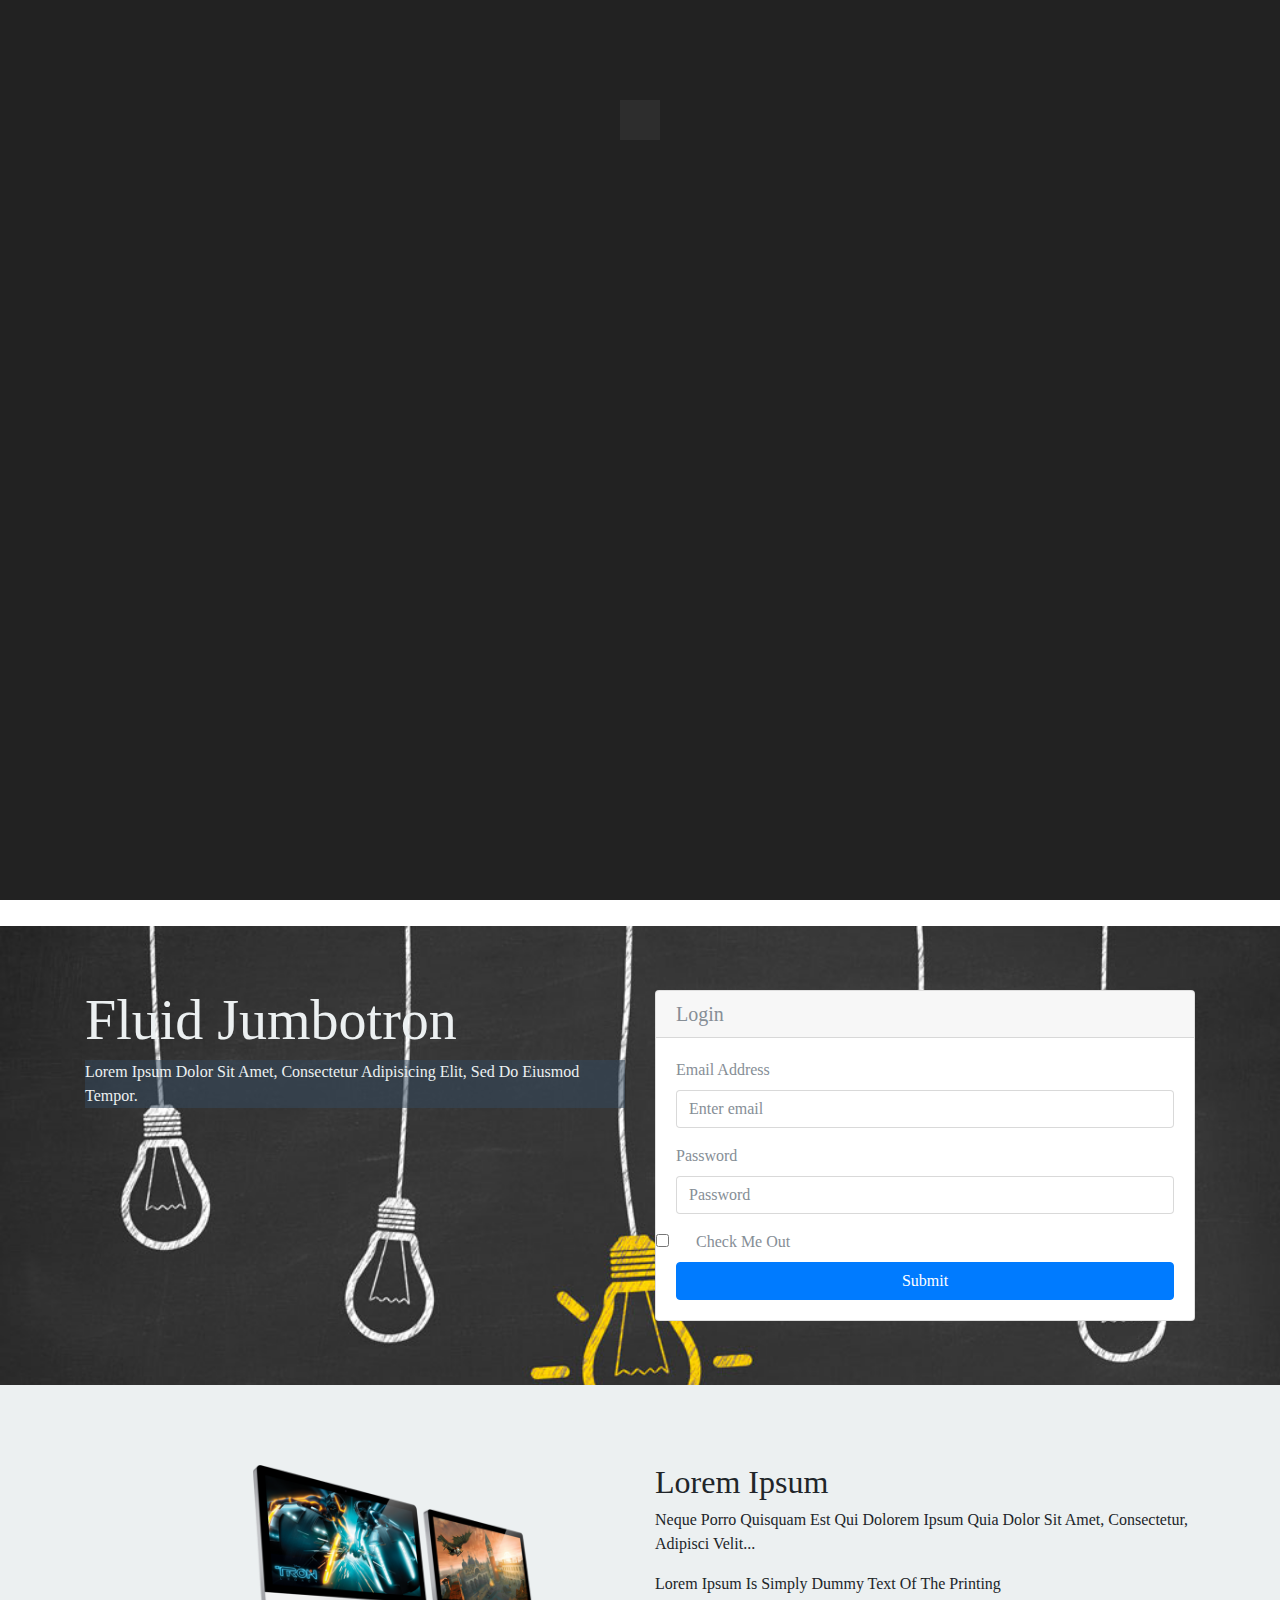
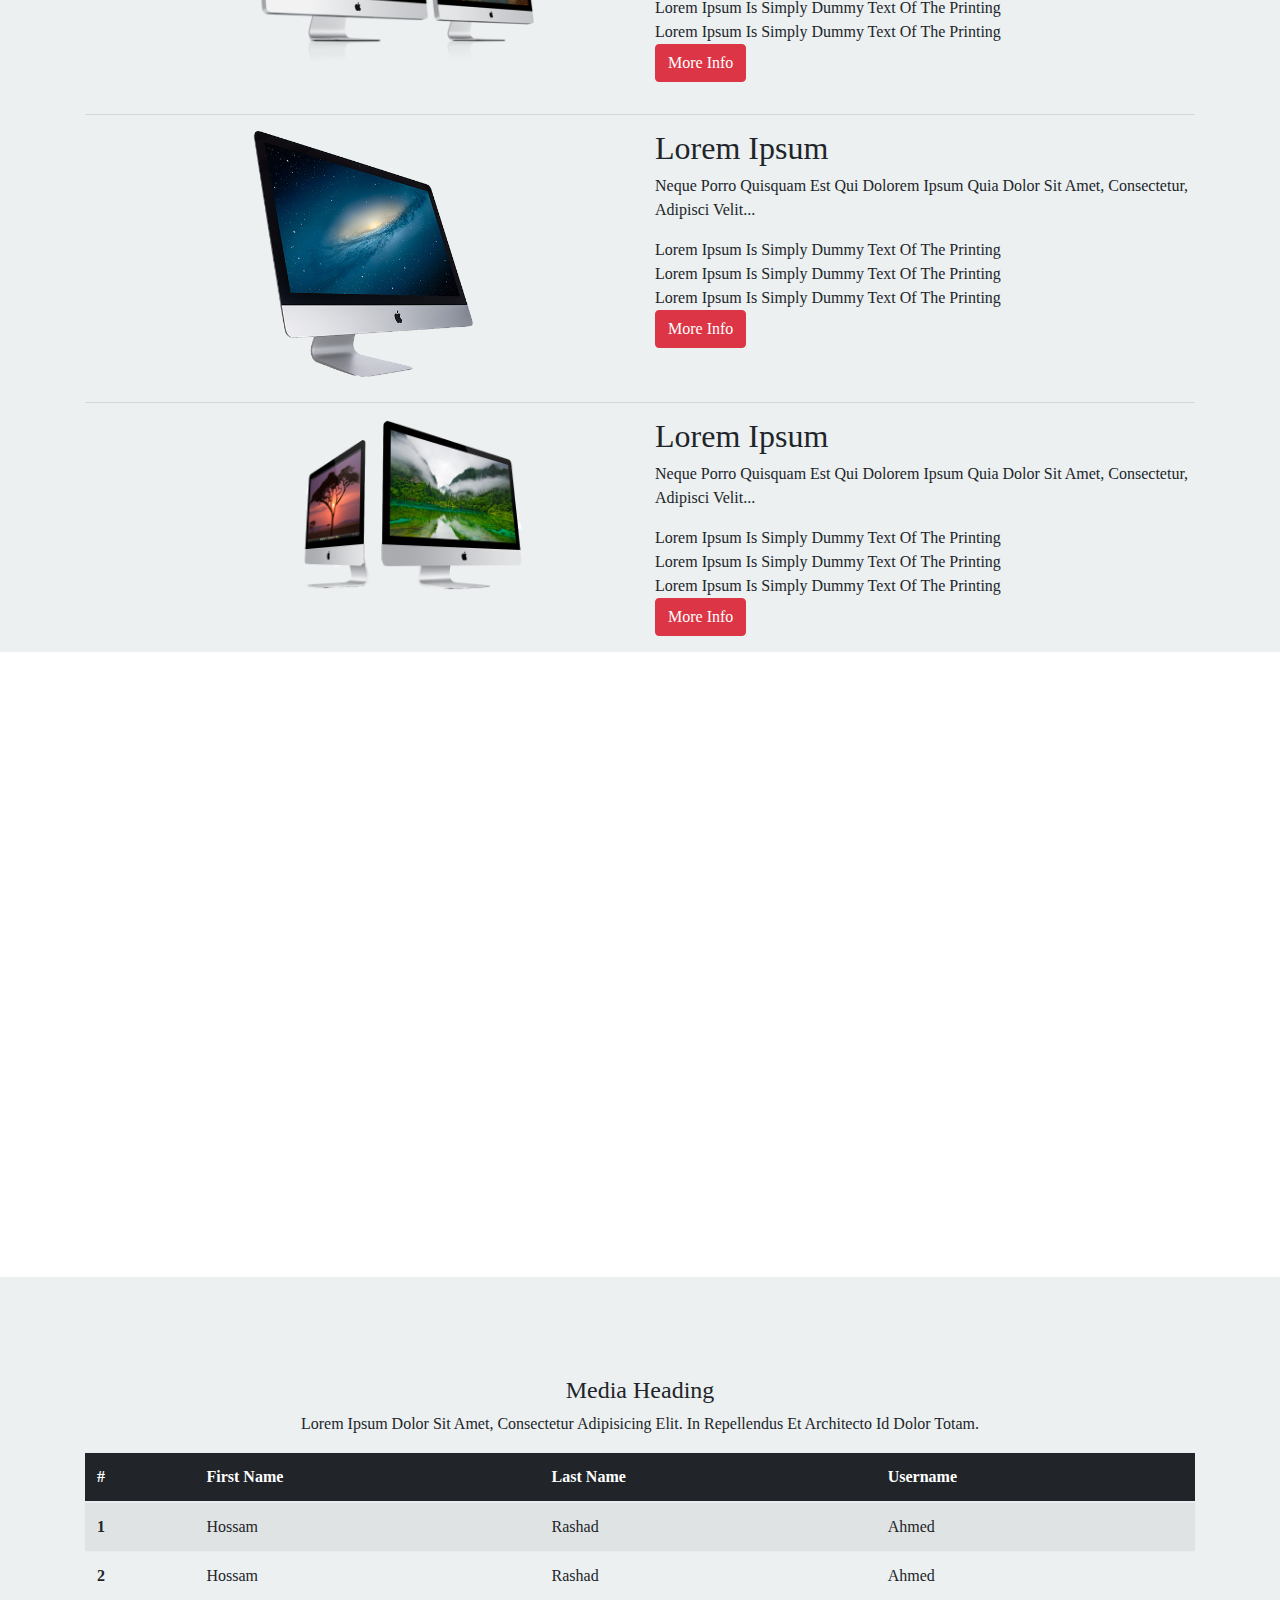
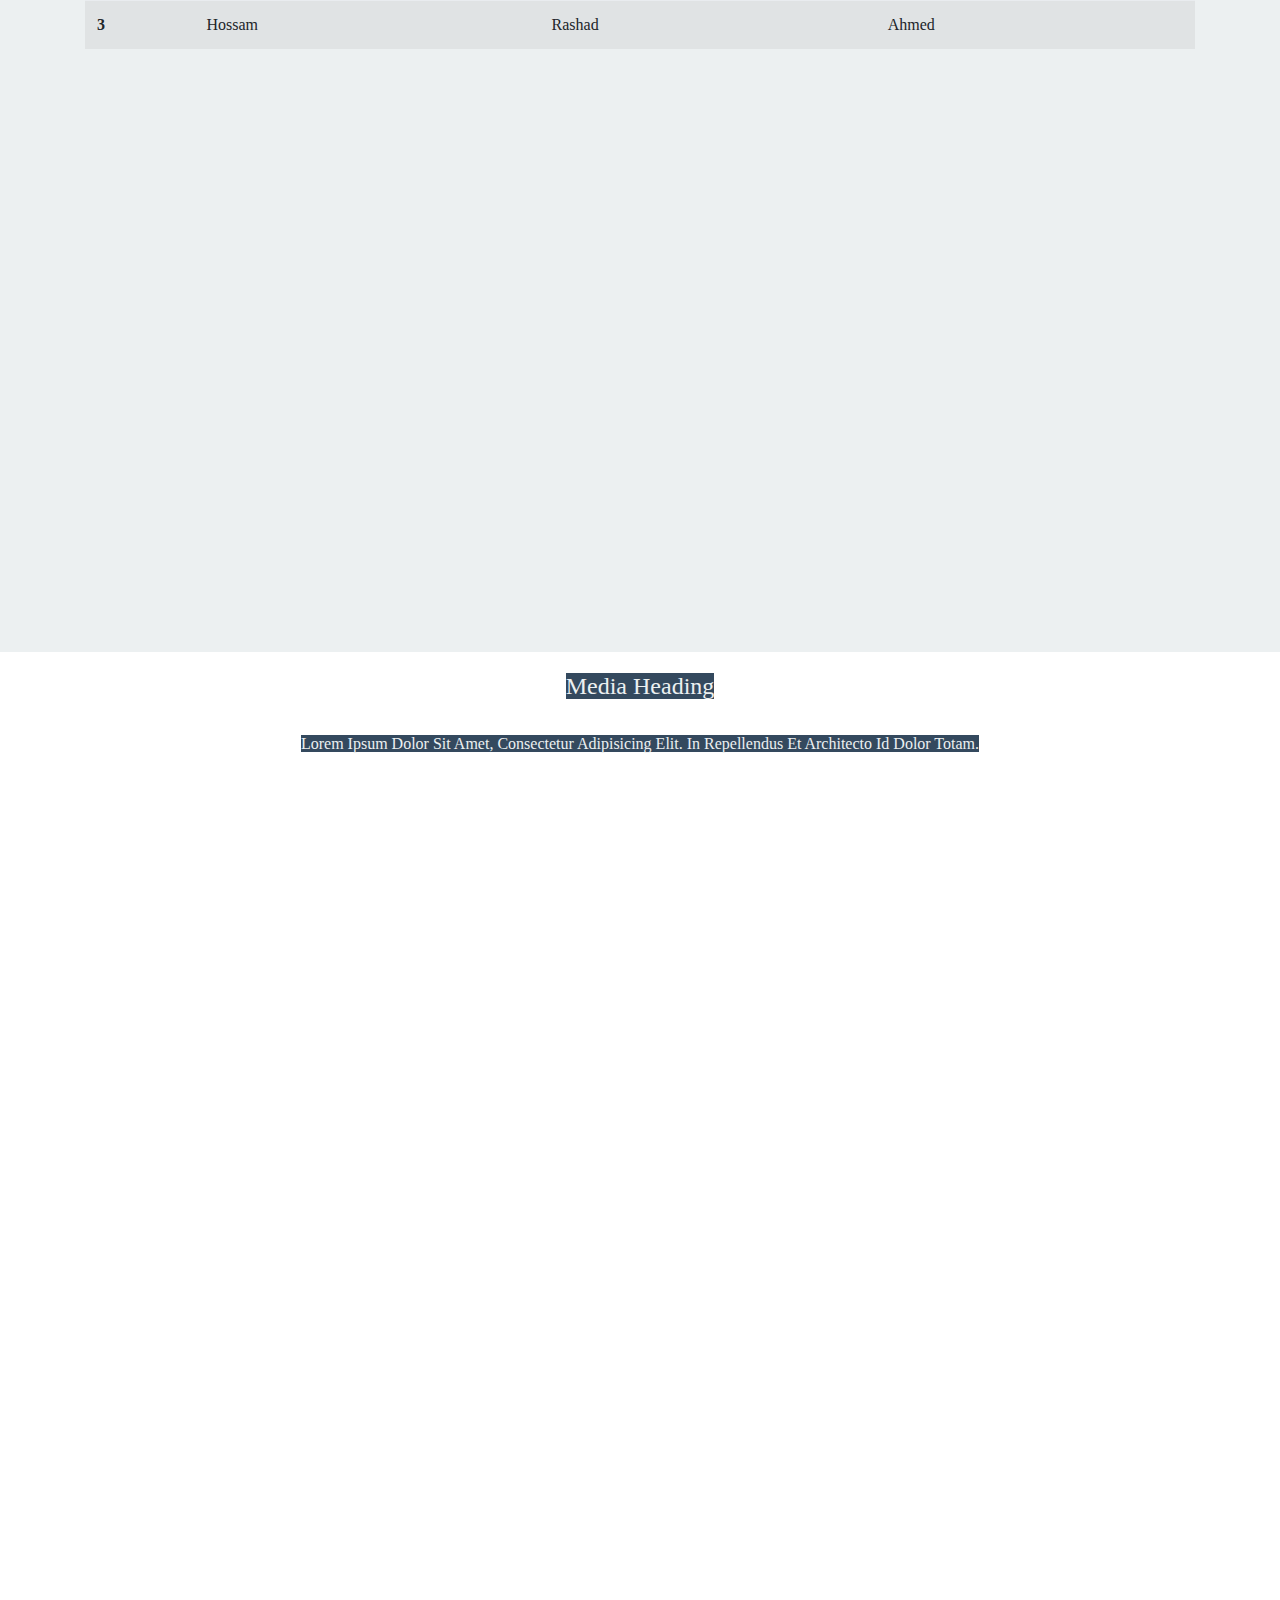
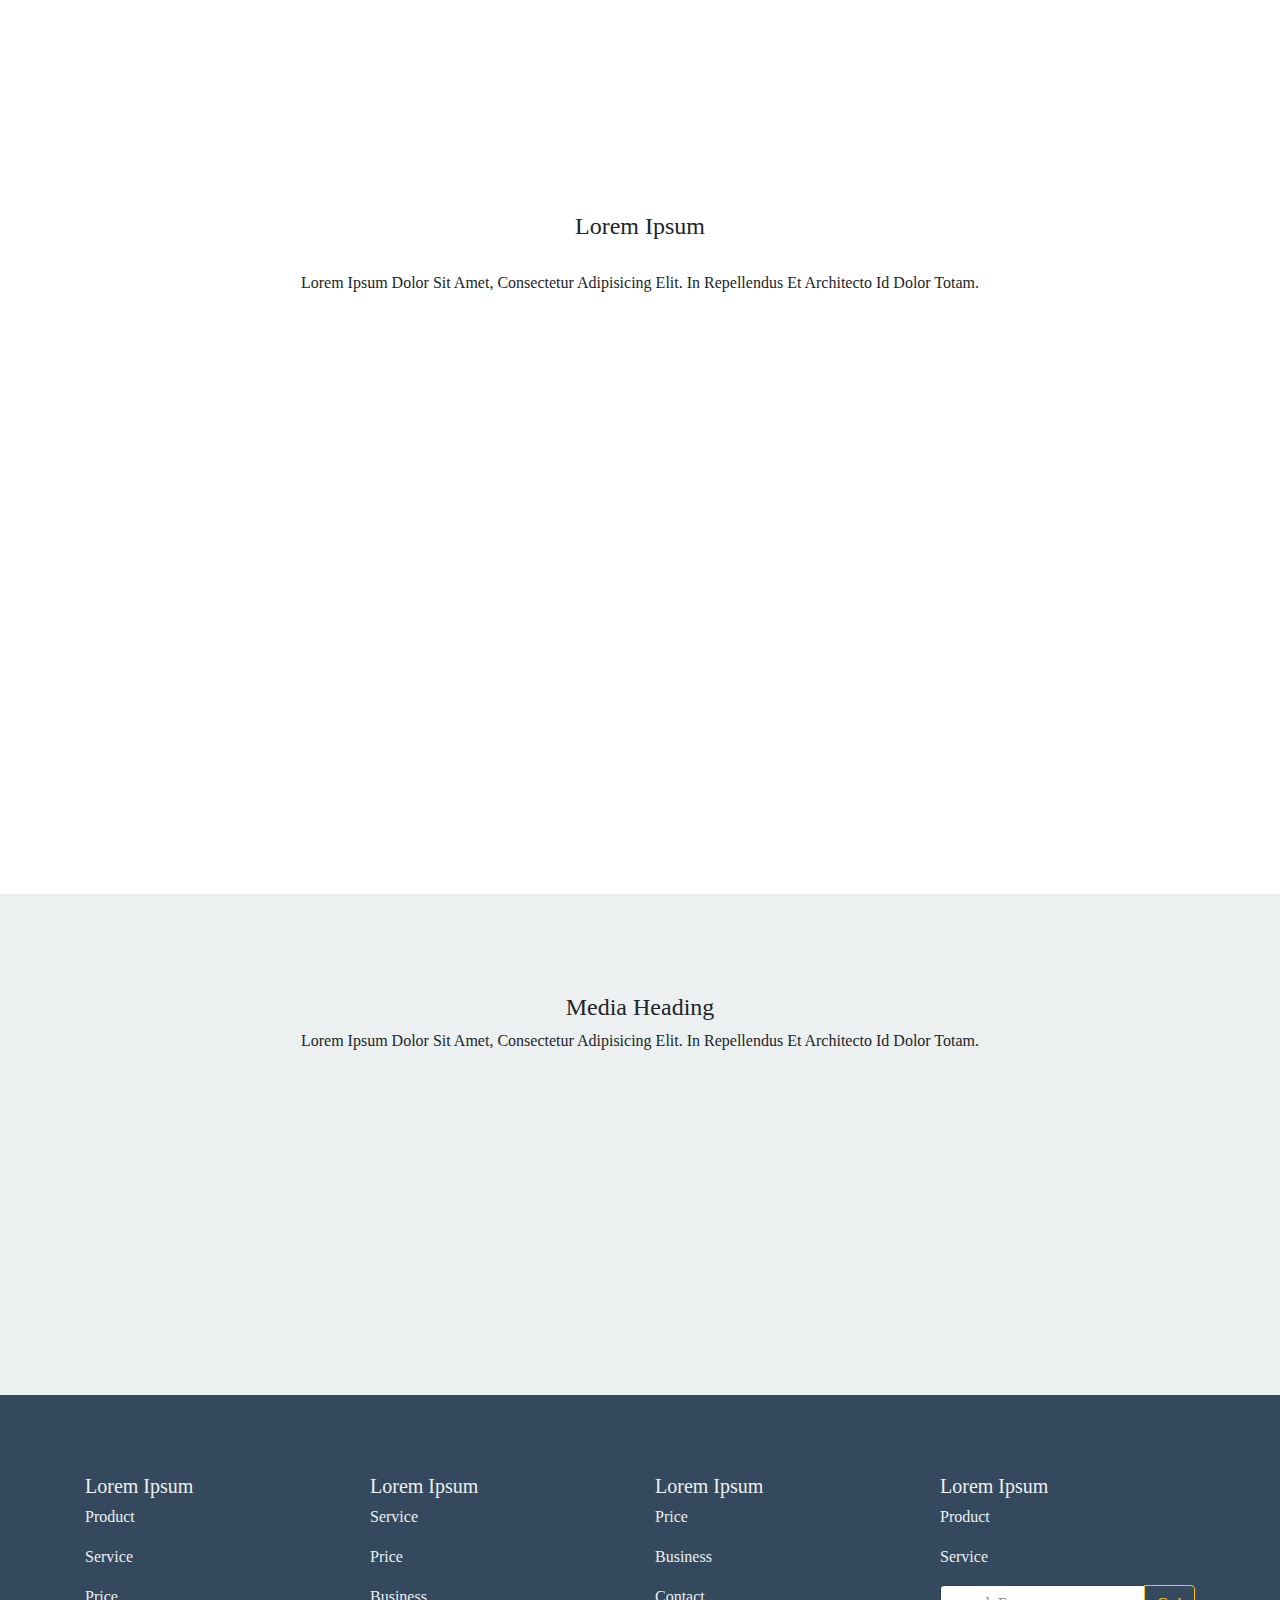
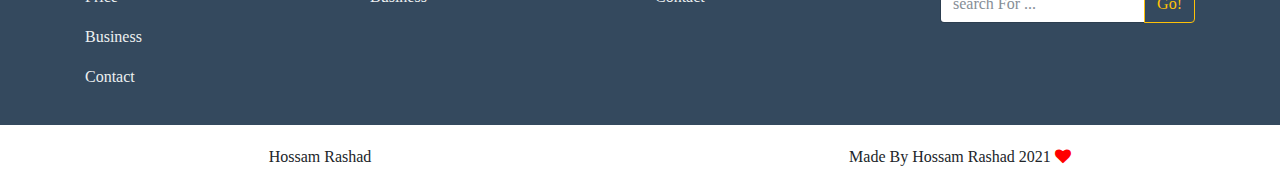
==== index.html @ d20b01d6 "My Bootstrap design  one" ====
<!DOCTYPE html>
<html lang="">

<head>
    <meta charset="utf-8">
    <meta name="viewport" content="width=device-width, initial-scale=1.0">
    <title></title>

    <link rel="icon" href="static/img/Egypt-Flag.png">

    <link rel="stylesheet" href="static/css/bootstrap.min.css">

    <link rel="stylesheet" href="static/css/font-awesome.min.css">

    <!-- libs animate for libs wow -->

    <!--<link rel="stylesheet" href="css/animate/animate.min.css">-->
    <link rel="stylesheet" href="https://cdnjs.cloudflare.com/ajax/libs/animate.css/3.5.2/animate.min.css">
    <link rel="stylesheet" media="screen" href="https://cdnjs.cloudflare.com/ajax/libs/animate.css/3.4.0/animate.min.css">

    <!-- libs magnific -->
    <link rel="stylesheet" href="https://cdnjs.cloudflare.com/ajax/libs/magnific-popup.js/1.1.0/magnific-popup.min.css">




    <link rel="stylesheet" href="static/Framrwork.css">
    <link rel="stylesheet" href="static/css/mystyle.css">

</head>

<body>


    <nav class="navbar navbar-expand-lg navbar-light bg-light fixed-top">
        <a class="navbar-brand" href="#"><img src="static/img/Egypt-Flag.png" alt="logo" style="width: 20%"></a>
        <button class="navbar-toggler" type="button" data-toggle="collapse" data-target="#navbarSupportedContent" aria-controls="navbarSupportedContent" aria-expanded="false" aria-label="Toggle navigation">
            <span><i class="fa fa-home" aria-hidden="true"></i></span>
        </button>

        <div class="collapse navbar-collapse" id="navbarSupportedContent">
            <ul class="navbar-nav mr-auto ">
                <li class="nav-item ">
                    <a class="nav-link" href="#home">Home <span class="sr-only">(current)</span></a>
                </li>
                <li class="nav-item">
                    <a class="nav-link" href="#product">product</a>
                </li>
                <li class="nav-item">
                    <a class="nav-link" href="#srevice">srevice</a>
                </li>
                <li class="nav-item">
                    <a class="nav-link" href="#price">price</a>
                </li>
                <li class="nav-item">
                    <a class="nav-link" href="#business">business</a>
                </li>
                <li class="nav-item">
                    <a class="nav-link" href="#myteam">my team</a>
                </li>
                <li class="nav-item">
                    <a class="nav-link" href="#contact">contact</a>
                </li>
            </ul>
            <form class="form-inline my-2 my-lg-0">
                <button class="btn btn-outline-success my-2 my-sm-0" type="button" data-toggle="modal" data-target="#exampleModal">sign Up</button>
            </form>
        </div>
    </nav>

    <!--end navbar-->


    <!-- Start slider-->

    <article id="myinfo1" class="margin-t-70">
        <div id="carouselExampleIndicators" class="carousel slide" data-ride="carousel">

            <ol class="carousel-indicators">
                <li data-target="#carouselExampleIndicators" data-slide-to="0" class="active"></li>
                <li data-target="#carouselExampleIndicators" data-slide-to="1"></li>
                <li data-target="#carouselExampleIndicators" data-slide-to="2"></li>
            </ol>
            <div class="carousel-inner">
                <div class="carousel-item active">
                    <img class="d-block w-100 windowHeight" src="static/wall/1.png" alt="First slide">
                    <div class="carousel-caption d-none d-md-block">
                        <h5>Lorem ipsum.</h5>
                        <p>Lorem Ipsum is simply dummy text of the printing and typesetting industry.</p>
                    </div>
                </div>
                <div class="carousel-item">
                    <img class="d-block w-100 windowHeight" src="static/wall/2.jpeg" alt="Second slide">
                    <div class="carousel-caption d-none d-md-block">
                        <h5>Lorem ipsum.</h5>
                        <p>Lorem Ipsum is simply dummy text of the printing and typesetting industry.</p>
                    </div>
                </div>
                <div class="carousel-item">
                    <img class="d-block w-100 windowHeight" src="static/wall/4.jpg" alt="Third slide">
                    <div class="carousel-caption d-none d-md-block">
                        <h5>Lorem ipsum.</h5>
                        <p>Lorem Ipsum is simply dummy text of the printing and typesetting industry.</p>
                    </div>
                </div>
            </div>
            <a class="carousel-control-prev" href="#carouselExampleIndicators" role="button" data-slide="prev">
                <span class="carousel-control-prev-icon" aria-hidden="true"></span>
                <span class="sr-only">Previous</span>
            </a>
            <a class="carousel-control-next" href="#carouselExampleIndicators" role="button" data-slide="next">
                <span class="carousel-control-next-icon" aria-hidden="true"></span>
                <span class="sr-only">Next</span>
            </a>
        </div>

    </article>
    <!-- End -->


    <br>

    <!--start header-->
    <header id="home" class="home margin-t-0">
        <div class="jumbotron jumbotron-fluid">
            <div class="container">
                <div class="row">
                    <div class="col-md-6 col-sm-12 ">
                        <h1 class="display-4 ">Fluid jumbotron</h1>

                        <p class="mylead">Lorem ipsum dolor sit amet, consectetur adipisicing elit, sed do eiusmod tempor.</p>
                    </div>
                    <div class="col-md-6 col-sm-12 ">

                        <div class="card">
                            <h5 class="card-header myfontColor">Login</h5>
                            <div class="card-body">
                                <form>
                                    <div class="form-group">
                                        <label for="exampleInputEmail1" class="myfontColor">Email address</label>
                                        <input type="email" class="form-control" id="exampleInputEmail1" aria-describedby="emailHelp" placeholder="Enter email">
                                    </div>
                                    <div class="form-group">
                                        <label for="exampleInputPassword1 " class="myfontColor">Password</label>
                                        <input type="password" class="form-control" id="exampleInputPassword1" placeholder="Password">
                                    </div>
                                    <div class="form-check">
                                        <input type="checkbox" class="form-check-input" id="exampleCheck1">
                                        <label class="form-check-label myfontColor" for="exampleCheck1">Check me out</label>
                                    </div>
                                    <button type="submit" class="btn btn-primary btn-block">Submit</button>
                                </form>

                            </div>
                        </div>

                    </div>
                </div>

            </div>
        </div>
    </header>
    <!--end header-->



    <!-- Start product-->
    <section id="product" class="product">
        <div class="container padding-t-80">
            <div class="row">
                <div class="col-md-6 padding-l-30 padding-r-30 col-sm-12">
                    <img src="product/product1.png" alt="" class="width-55 myimage">
                </div>
                <div class="col-md-6 col-sm-12">
                    <h2>Lorem Ipsum </h2>
                    <p>Neque porro quisquam est qui dolorem ipsum quia dolor sit amet, consectetur, adipisci velit...</p>
                    <ul class="list-unstyled">
                        <li>Lorem Ipsum is simply dummy text of the printing</li>
                        <li>Lorem Ipsum is simply dummy text of the printing</li>
                        <li>Lorem Ipsum is simply dummy text of the printing</li>
                        <li><button type="button" class="btn btn-danger">More Info</button></li>
                    </ul>
                </div>
            </div>
            <hr>
            <div class="row">
                <div class="col-md-6 padding-l-30 padding-r-30 col-sm-12">
                    <img src="product/product2.png" alt="" class="width-45 myimage">
                </div>
                <div class="col-md-6 col-sm-12">
                    <h2>Lorem Ipsum </h2>
                    <p>Neque porro quisquam est qui dolorem ipsum quia dolor sit amet, consectetur, adipisci velit...</p>
                    <ul class="list-unstyled">
                        <li>Lorem Ipsum is simply dummy text of the printing</li>
                        <li>Lorem Ipsum is simply dummy text of the printing</li>
                        <li>Lorem Ipsum is simply dummy text of the printing</li>
                        <li><button type="button" class="btn btn-danger">More Info</button></li>
                    </ul>
                </div>
            </div>
            <hr>
            <div class="row">
                <div class="col-md-6 padding-l-30 padding-r-30 col-sm-12">
                    <img src="product/product3.png" alt="" class="width-60 myimage">
                </div>
                <div class="col-md-6 col-sm-12">
                    <h2>Lorem Ipsum </h2>
                    <p>Neque porro quisquam est qui dolorem ipsum quia dolor sit amet, consectetur, adipisci velit...</p>
                    <ul class="list-unstyled">
                        <li>Lorem Ipsum is simply dummy text of the printing</li>
                        <li>Lorem Ipsum is simply dummy text of the printing</li>
                        <li>Lorem Ipsum is simply dummy text of the printing</li>
                        <li><button type="button" class="btn btn-danger">More Info</button></li>
                    </ul>

                </div>
            </div>
        </div>
    </section>
    <!-- End product-->






    <!-- Start service-->
    <section id="srevice" class="margin-t-50">
        <div class=" text-c padding-t-80 wow bounceIn" data-wow-duration="2s" data-wow-delay="0.5s" data-wow-offset="100" data-wow-iteration="2">
            <h2>Lorem Ipsum</h2>
            <p>Lorem Ipsum is simply dummy text of the printing and typesetting industry.</p>
        </div><br><br>
        <div class="container">
            <div class="row">
                <div class="col-lg-6 col-md-12 media padding-all-35   wow bounceInLeft" data-wow-duration="2s" data-wow-offset="100">
                    <img class="d-flex mr-3 width-100px" src="./service/service2.png" alt="Generic placeholder image">
                    <div class="media-body">
                        <h4 class="mt-0 text-c">Media heading</h4>
                        <p class="text-c">Lorem ipsum dolor sit amet, consectetur adipisicing elit. In repellendus et architecto id dolor totam.</p>
                    </div>
                </div>

                <div class="col-lg-6 col-md-12 media padding-t-20 padding-all-35  wow bounceInRight" data-wow-duration="2s" data-wow-offset="100">
                    <img class="d-flex mr-3 width-100px" src="./service/service3.png" alt="Generic placeholder image">
                    <div class="media-body">
                        <h4 class="mt-0 text-c">Media heading</h4>
                        <p class="text-c">Lorem ipsum dolor sit amet, consectetur adipisicing elit. In repellendus et architecto id dolor totam.</p>
                    </div>
                </div>
            </div>
            <br>
            <div class="row">
                <div class="col-lg-6 col-md-12 media padding-all-35 wow fadeInUp" data-wow-duration="1s" data-wow-offset="100">
                    <img class="d-flex mr-3 width-100px" src="./service/service4.png" alt="Generic placeholder image">
                    <div class="media-body">
                        <h4 class="mt-0 text-c">Media heading</h4>
                        <p class="text-c">Lorem ipsum dolor sit amet, consectetur adipisicing elit. In repellendus et architecto id dolor totam.</p>
                    </div>
                </div>

                <div class="col-lg-6 col-md-12 media padding-t-20 padding-all-35 wow fadeInUp" data-wow-duration="1s" data-wow-offset="100">
                    <img class="d-flex mr-3 width-100px" src="./service/service1.png" alt="Generic placeholder image">
                    <div class="media-body">
                        <h4 class="mt-0 text-c">Media heading</h4>
                        <p class="text-c">Lorem ipsum dolor sit amet, consectetur adipisicing elit. In repellendus et architecto id dolor totam.</p>
                    </div>
                </div>
            </div>
        </div>
    </section>
    <!-- End service-->







    <!-- Start price-->
    <section id="price">
        <div class="container">
            <h4 class="text-c">Media heading</h4>
            <p class="text-c">Lorem ipsum dolor sit amet, consectetur adipisicing elit. In repellendus et architecto id dolor totam.</p>







            <table class="table table-striped ">
                <thead class="thead-inverse">
                    <tr>
                        <th scope="col">#</th>
                        <th scope="col">First Name</th>
                        <th scope="col">Last Name</th>
                        <th scope="col">Username</th>
                    </tr>
                </thead>
                <tbody>
                    <tr>
                        <th scope="row">1</th>
                        <td>hossam</td>
                        <td>rashad</td>
                        <td>ahmed</td>
                    </tr>
                    <tr>
                        <th scope="row">2</th>
                        <td>hossam</td>
                        <td>rashad</td>
                        <td>ahmed</td>
                    </tr>
                    <tr>
                        <th scope="row">3</th>
                        <td>hossam</td>
                        <td>rashad</td>
                        <td>ahmed</td>
                    </tr>
                </tbody>
            </table>










            <!--mycard2-->
            <div class="card-deck mycard2 ">
                <div class="row">
                    <div class="col-sm-12 col-lg-4 padding-t-40 wow bounceInLeft" data-wow-duration="1s" data-wow-offset="100">
                        <div class="card">
                            <img class="card-img-top" src="./price/price1.jpg" alt="Card image cap">
                            <div class="card-body">
                                <h5 class="card-title">Card title</h5>
                                <p class="card-text">This is a longer card with supporting text below as a natural lead-in to additional content. This content is a little bit longer.</p>
                            </div>
                            <div class="card-footer">
                                <p class="text-muted">last updated 3 mins ago</p>
                            </div>
                        </div>
                    </div>
                    <div class="col-sm-12 col-lg-4 padding-t-40 wow fadeInUp" data-wow-duration="1s" data-wow-offset="100">
                        <div class="card">
                            <img class="card-img-top" src="./price/price1.jpg" alt="Card image cap">
                            <div class="card-body">
                                <h5 class="card-title">Card title</h5>
                                <p class="card-text">This card has supporting text below as a natural lead-in to additional content.</p>
                                <button type="button" class="btn btn-primary btn-lg btn-block">Block level button</button>
                            </div>
                            <div class="card-footer">
                                <p class="text-muted">last updated 3 mins ago</p>
                            </div>
                        </div>
                    </div>
                    <div class="col-sm-12 col-lg-4 padding-t-40 wow bounceInRight" data-wow-duration="1s" data-wow-offset="100">
                        <div class="card">
                            <img class="card-img-top" src="./price/price1.jpg" alt="Card image cap">
                            <div class="card-body">
                                <h5 class="card-title">Card title</h5>
                                <p class="card-text">This is a wider card with supporting text below as a natural lead-in to additional content. This card has even longer content than the first to show that equal height action.</p>
                                <button type="button" class="btn btn-danger">Danger</button>
                                <button type="button" class="btn btn-warning">Warning</button>
                            </div>
                            <div class="card-footer">
                                <p class="text-muted">last updated 3 mins ago</p>
                            </div>
                        </div>
                    </div>
                </div>






            </div>
        </div>

    </section>
    <!-- End price-->





    <!-- Start business-->
    <section id="business" class="business-class">

        <div class="container padding-t-20 padding-all-35">

            <!-- myBtoo{padding-bottom: 60px;}-->
            <div class="myBtoo padding-b-60">
                <!--myspan-->
                <h4 class="text-c"><span class="myspan">Media heading</span></h4><br>
                <p class="text-c"><span class="myspan">Lorem ipsum dolor sit amet, consectetur adipisicing elit. In repellendus et architecto id dolor totam.</span></p>
            </div>
            <div class="row wow bounceInLeft" data-wow-duration="2s" data-wow-offset="100">
                <!--mypadding{padding-top: 40px;}-->
                <div class="col-sm-12 col-lg-3 mypadding padding-t-40">
                    <!--business-->
                    <div class="card business">
                        <div class="card-body">
                            <!--mypadding myText iconColor-->
                            <!-- myText{text-align: center;}-->
                            <h4 class="card-title myText text-c"><i class="fa fa-camera-retro fa-5x fa-fw"></i></h4>
                            <p class=" my-text">Lorem ipsum dolor sit amet, consectetur adipisicing elit, sed do eiusmod tempor
                                incididunt ut labore et dolore magna aliqua. Ut enim ad minim veniam, quis
                                nostrud exercitation ullamco laboris nisi ut aliquip ex ea commodo consequat.</p>
                        </div>
                    </div>
                </div>
                <!--.myPadding {padding-top: 40px;}-->
                <div class="col-sm-12 col-lg-3 mypadding padding-t-40">
                    <!--business-->
                    <div class="card business">
                        <div class="card-body">
                            <!-- myText{text-align: center;}-->
                            <h4 class="card-title myText text-c"><i class="fa fa-address-book fa-5x fa-fw"></i></h4>
                            <p class=" my-text">Lorem ipsum dolor sit amet, consectetur adipisicing elit, sed do eiusmod tempor
                                incididunt ut labore et dolore magna aliqua. Ut enim ad minim veniam, quis
                                nostrud exercitation ullamco laboris nisi ut aliquip ex ea commodo consequat.</p>
                        </div>
                    </div>
                </div>
                <!--.myPadding {padding-top: 40px;}-->
                <div class="col-sm-12 col-lg-3 mypadding padding-t-40">
                    <!--business-->
                    <div class="card business">
                        <div class="card-body">
                            <!-- myText{text-align: center;}-->
                            <h4 class="card-title myText text-c"><i class="fa fa-id-card-o fa-5x fa-fw"></i></h4>
                            <p class=" my-text">Lorem ipsum dolor sit amet, consectetur adipisicing elit, sed do eiusmod tempor
                                incididunt ut labore et dolore magna aliqua. Ut enim ad minim veniam, quis
                                nostrud exercitation ullamco laboris nisi ut aliquip ex ea commodo consequat.</p>
                        </div>
                    </div>
                </div>
                <!--.myPadding {padding-top: 40px;}-->
                <div class="col-sm-12 col-lg-3 mypadding padding-t-40">
                    <!--business-->
                    <div class="card business">
                        <div class="card-body">
                            <!-- myText{text-align: center;}-->
                            <h4 class="card-title myText text-c"><i class="fa fa-linode fa-5x fa-fw"></i></h4>
                            <p class=" my-text">Lorem ipsum dolor sit amet, consectetur adipisicing elit, sed do eiusmod tempor
                                incididunt ut labore et dolore magna aliqua. Ut enim ad minim veniam, quis
                                nostrud exercitation ullamco laboris nisi ut aliquip ex ea commodo consequat.</p>
                        </div>
                    </div>
                </div>
            </div>
            <br>
            <br>

            <div class="row wow bounceInRight" data-wow-duration="2s" data-wow-offset="100">
                <!--.myPadding {padding-top: 40px;}-->
                <div class="col-sm-12 col-lg-3 mypadding">
                    <!--business-->
                    <div class="card business">
                        <div class="card-body">
                            <!--mypadding myText iconColor-->
                            <h4 class="card-title myText"><i class="fa fa-snowflake-o fa-5x fa-fw"></i></h4>
                            <p class=" my-text">Lorem ipsum dolor sit amet, consectetur adipisicing elit, sed do eiusmod tempor
                                incididunt ut labore et dolore magna aliqua. Ut enim ad minim veniam, quis
                                nostrud exercitation ullamco laboris nisi ut aliquip ex ea commodo consequat.</p>
                        </div>
                    </div>
                </div>
                <!--mypadding myBtoo-->
                <div class="col-sm-12 col-lg-3 mypadding myBtoo">
                    <!--business-->
                    <div class="card business">
                        <div class="card-body">
                            <!--mypadding myText iconColor-->
                            <h4 class="card-title myText"><i class="fa fa-thermometer-full fa-5x fa-fw"></i></h4>
                            <p class=" my-text">Lorem ipsum dolor sit amet, consectetur adipisicing elit, sed do eiusmod tempor
                                incididunt ut labore et dolore magna aliqua. Ut enim ad minim veniam, quis
                                nostrud exercitation ullamco laboris nisi ut aliquip ex ea commodo consequat.</p>
                        </div>
                    </div>
                </div>
                <!--mypadding-->
                <div class="col-sm-12 col-lg-3 mypadding">
                    <!--business-->
                    <div class="card business">
                        <div class="card-body">
                            <!--mypadding myText iconColor-->
                            <h4 class="card-title myText"><i class="fa fa-user-circle fa-5x fa-fw"></i></h4>
                            <p class=" my-text">Lorem ipsum dolor sit amet, consectetur adipisicing elit, sed do eiusmod tempor
                                incididunt ut labore et dolore magna aliqua. Ut enim ad minim veniam, quis
                                nostrud exercitation ullamco laboris nisi ut aliquip ex ea commodo consequat.</p>
                        </div>
                    </div>
                </div>
                <div class="col-sm-12 col-lg-3 mypadding">
                    <!--business-->
                    <div class="card business">
                        <div class="card-body">
                            <!--mypadding myText iconColor-->
                            <h4 class="card-title myText"><i class="fa fa-handshake-o fa-5x fa-fw"></i></h4>
                            <p class=" my-text">Lorem ipsum dolor sit amet, consectetur adipisicing elit, sed do eiusmod tempor
                                incididunt ut labore et dolore magna aliqua. Ut enim ad minim veniam, quis
                                nostrud exercitation ullamco laboris nisi ut aliquip ex ea commodo consequat.</p>
                        </div>
                    </div>
                </div>
            </div>
        </div>
    </section>
    <!-- End -->

    <!-- Start myteam-->
    <!-- myteam -->
    <section id="myteam">
        <!-- Start container-->
        <div class="container">
            <!--myBtoo-->
            <div class="myBtoo">
                <h4 class="text-c"><span class="">Lorem ipsum</span></h4><br>
                <p class="text-c"><span class="">Lorem ipsum dolor sit amet, consectetur adipisicing elit. In repellendus et architecto id dolor totam.</span></p>
            </div>
            <!-- Start row-->
            <div class="row">

                <!-- Start col-->
                <div class="col-md-3 wow bounceInLeft" data-wow-duration="1s" data-wow-offset="100">
                    <div class="img-container"><a href="static/team/person1.jpg"> <img src="static/team/person1.jpg" alt="..." class="img-fluid img-thumbnail rounded-circle"></a></div>

                    <br>
                    <br>
                    <!-- mylist-->
                    <ul class="mylist list-unstyled">
                        <!--myText-->
                        <li class="myText text-c">Hossam rashad</li>
                        <!--myText-->
                        <li class="myText text-c">team leader </li>
                        <!--myText-->
                        <li class="myText text-c">
                            <a href="https://www.facebook.com/bebo.hossam1/" target="_blank"><i class="fa fa-facebook-square fa-3x" aria-hidden="true"></i></a>
                            <a href="https://twitter.com/HaithamBibo" target="_blank"><i class="fa fa-twitter-square fa-3x" aria-hidden="true"></i></a>
                            <a href="" target="_blank"><i class="fa fa-google-plus-square fa-3x" aria-hidden="true"></i></a>
                        </li>
                    </ul>
                </div>
                <!-- End col-->

                <!-- Start col-->
                <div class="col-md-3 wow fadeInUp" data-wow-duration="1s" data-wow-offset="100">
                    <div class="img-container"><a href="static/team/person2.jpg"> <img src="static/team/person2.jpg" alt="..." class="img-fluid img-thumbnail rounded-circle"></a></div>

                    <br>
                    <br>
                    <!-- mylist-->
                    <ul class="mylist list-unstyled">
                        <!--myText-->
                        <li class="myText text-c">Hossam rashad</li>
                        <!--myText-->
                        <li class="myText text-c">team leader </li>
                        <!--myText-->
                        <li class="myText text-c">
                            <a href="https://www.facebook.com/bebo.hossam1/" target="_blank"><i class="fa fa-facebook-square fa-3x" aria-hidden="true"></i></a>
                            <a href="https://twitter.com/HaithamBibo" target="_blank"><i class="fa fa-twitter-square fa-3x" aria-hidden="true"></i></a>
                            <a href="" target="_blank"><i class="fa fa-google-plus-square fa-3x" aria-hidden="true"></i></a>
                        </li>
                    </ul>
                </div>
                <!-- End col-->

                <!-- Start col-->
                <div class="col-md-3 wow fadeInDown" data-wow-duration="1s" data-wow-offset="100">
                    <div class="img-container"><a href="static/team/person3.jpg"><img src="static/team/person3.jpg" alt="..." class="img-fluid img-thumbnail rounded-circle"></a></div>

                    <br>
                    <br>
                    <!-- mylist-->
                    <ul class="mylist list-unstyled">
                        <!--myText-->
                        <li class="myText text-c">Hossam rashad</li>
                        <!--myText-->
                        <li class="myText text-c">team leader </li>
                        <!--myText-->
                        <li class="myText text-c">
                            <a href="https://www.facebook.com/bebo.hossam1/" target="_blank"><i class="fa fa-facebook-square fa-3x" aria-hidden="true"></i></a>
                            <a href="https://twitter.com/HaithamBibo" target="_blank"><i class="fa fa-twitter-square fa-3x" aria-hidden="true"></i></a>
                            <a href="" target="_blank"><i class="fa fa-google-plus-square fa-3x" aria-hidden="true"></i></a>
                        </li>
                    </ul>
                </div>
                <!-- End col-->

                <!-- Start col-->
                <div class="col-md-3 wow bounceInRight" data-wow-duration="1s" data-wow-offset="100">
                    <div class="img-container"><a href="static/team/person5.png"> <img src="static/team/person5.png" alt="..." class="img-fluid img-thumbnail rounded-circle"></a></div>

                    <br>
                    <br>
                    <!-- mylist-->
                    <ul class="mylist list-unstyled">
                        <!--myText-->
                        <li class="myText text-c">Hossam rashad</li>
                        <!--myText-->
                        <li class="myText text-c">team leader </li>
                        <!--myText-->
                        <li class="myText text-c">
                            <a href="https://www.facebook.com/bebo.hossam1/" target="_blank"><i class="fa fa-facebook-square fa-3x" aria-hidden="true"></i></a>
                            <a href="https://twitter.com/HaithamBibo" target="_blank"><i class="fa fa-twitter-square fa-3x" aria-hidden="true"></i></a>
                            <a href="" target="_blank"><i class="fa fa-google-plus-square fa-3x" aria-hidden="true"></i></a>
                        </li>
                    </ul>
                </div>
                <!-- End col-->

            </div>
            <!-- End row-->

        </div>
        <!-- End container-->
    </section>

    <!-- End -->

    <!-- Start contact -->
    <!-- #contact -->
    <section id="contact">
        <div class="container">
            <!--myBtoo-->
            <div class="myBtoo">
                <!--myspan-->
                <h4 class="text-c"><span class="">Media heading</span></h4>
                <p class="text-c"><span class="">Lorem ipsum dolor sit amet, consectetur adipisicing elit. In repellendus et architecto id dolor totam.</span></p>
            </div>
            <div class="row">
                <div class="col-sm-12 col-lg-6 wow fadeInUp" data-wow-duration="1s" data-wow-offset="100">
                    <form>
                        <div class="form-group">
                            <input type="text" class="form-control" placeholder="Enter Your Name" required>
                        </div>
                        <div class="form-group">
                            <input type="email" class="form-control" placeholder="Enter email" required>
                            <small id="" class="form-text text-muted">We'll never share your email with anyone else.</small>
                        </div>
                        <div class="form-group">
                            <textarea type="text" class="form-control" id="" placeholder="Your Message"></textarea>
                        </div>
                        <button type="submit" class="btn btn-outline-info">Send</button>
                    </form>
                </div>
                <div class="col-sm-12 col-lg-6 wow bounceInLeft" data-wow-duration="1s" data-wow-offset="100">
                    <!--my-text -->
                    <p class="my-text ">Lorem Ipsum is simply dummy text of the printing and typesetting industry. Lorem Ipsum has been the industry's standard dummy text ever since the 1500s, when an unknown printer took a galley of type and scrambled it to make a type specimen book. It has survived not only five centuries, but also</p>

                    <!--mylist myBtoo-->
                    <ul class="list-unstyled mylist myBtoo">
                        <li>Address : Lorem Ipsum is simply dummy text of the </li>
                        <li>Tel : 01091642528</li>
                        <li>
                            <a href="https://www.facebook.com/bebo.hossam1/" target="_blank"><i class="fa fa-facebook-square fa-3x" aria-hidden="true"></i></a>
                            <a href="https://twitter.com/HaithamBibo" target="_blank"><i class="fa fa-twitter-square fa-3x" aria-hidden="true"></i></a>
                            <a href="" target="_blank"><i class="fa fa-google-plus-square fa-3x" aria-hidden="true"></i></a>
                        </li>
                        <br>
                    </ul>

                </div>
            </div>
        </div>
    </section>
    <!-- End contact-->





    <!-- Start footer-->
    <!-- #footer-->
    <section id="footer">

        <!-- Start container-->
        <div class="container">

            <!-- Start row-->
            <div class="row">

                <!-- Start col-->
                <div class="col-sm-6 col-lg-3">
                    <div class="">
                        <h5>lorem ipsum</h5>
                    </div>
                    <!-- Start -->
                    <!--mylist fixUl-->
                    <ul class="list-unstyled mylist fixUl padding-l-0">
                        <li>
                            <p>Product </p>
                        </li>
                        <li>
                            <p>Service </p>
                        </li>
                        <li>
                            <p>Price </p>
                        </li>
                        <li>
                            <p>Business </p>
                        </li>
                        <li>
                            <p>Contact </p>
                        </li>
                    </ul>
                    <!-- End -->
                </div>
                <!-- End col-->

                <!-- Start col-->
                <div class="col-sm-6 col-lg-3">
                    <div class="">
                        <h5>lorem ipsum</h5>
                    </div>
                    <!-- Start -->
                    <!--mylist fixUl-->
                    <ul class="list-unstyled mylist fixUl padding-l-0">
                        <li>
                            <p>Service </p>
                        </li>
                        <li>
                            <p>Price </p>
                        </li>
                        <li>
                            <p>Business </p>
                        </li>
                    </ul>
                    <!-- End -->
                </div>
                <!-- End col-->

                <!-- Start col-->
                <div class="col-sm-6 col-lg-3">
                    <div class="">
                        <h5>lorem ipsum</h5>
                    </div>
                    <!-- Start -->
                    <!--mylist fixUl-->
                    <ul class="list-unstyled mylist fixUl padding-l-0">

                        <li>
                            <p>Price </p>
                        </li>
                        <li>
                            <p>Business </p>
                        </li>
                        <li>
                            <p>Contact </p>
                        </li>
                    </ul>
                    <!-- End -->
                </div>
                <!-- End col-->
                <!-- Start -->
                <div class="col-sm-6 col-lg-3">
                    <div class="">
                        <h5>lorem ipsum</h5>
                    </div>
                    <!-- Start -->
                    <!--mylist fixUl-->
                    <ul class="list-unstyled mylist fixUl">
                        <li>
                            <p>Product </p>
                        </li>
                        <li>
                            <p>Service </p>
                        </li>
                        <li>
                            <form>
                                <div class="input-group ">
                                    <input type="text" class="form-control" placeholder="search For ..." aria-label="search For ...">
                                    <span class="input-group-btn">
                                        <button class="btn btn-outline-warning" type="button">Go!</button>
                                    </span>
                                </div>
                            </form>
                        </li>
                    </ul>
                    <!-- End -->
                </div>
                <!-- End -->
            </div>
            <!-- End row-->

        </div>
        <!-- End container-->

    </section>
    <!-- End -->

    <!-- Start footer-->
    <footer class="padding-t-20">

        <!-- Start container-->
        <div class="container-fluid">

            <!-- Start row-->
            <div class="row">

                <!-- Start col-->
                <div class="col-sm-6">
                    <p class="text-c">Hossam rashad</p>
                </div>
                <!-- End col-->

                <!-- Start col-->
                <div class="col-sm-6">
                    <p class="text-c">Made by hossam rashad 2021 <i class="fa fa-heart" aria-hiddin="true" style="color: red; "></i></p>
                </div>
                <!-- End col-->


            </div>
            <!-- End row-->

        </div>
        <!-- End container-->
    </footer>
    <!-- End footer-->










    <!-- Start Modal-->


    <div class="modal fade" id="exampleModal" tabindex="-1" role="dialog" aria-labelledby="exampleModalLabel" aria-hidden="true">
        <div class="modal-dialog" role="document">
            <div class="modal-content">
                <div class="modal-header">
                    <h5 class="modal-title" id="exampleModalLabel">sign up</h5>
                    <button type="button" class="close" data-dismiss="modal" aria-label="Close">
                        <span aria-hidden="true">&times;</span>
                    </button>
                </div>
                <div class="modal-body">

                    <form>
                        <div class="form-group">
                            <label for="firstName">First name</label>

                            <div class="input-group">
                                <!--addon بيعمال الون الرماضى  -->
                                <span class="input-group-addon" id="basic-addon1"><i class="fa fa-user"></i></span>
                                <input type="text" class="form-control" id="firstName" placeholder="Enter first Name">
                            </div>
                        </div>

                        <div class="form-group">

                            <label for="lestname">list name</label>

                            <div class="input-group">
                                <!--addon بيعمال الون الرماضى  -->
                                <span class="input-group-addon" id="basic-addon2"><i class="fa fa-user"></i></span>
                                <input type="text" class="form-control" id="lestname" placeholder="Enter Lest Name">
                            </div>

                        </div>

                        <div class="form-group">
                            <label for="exampleInputEmail1">Email address</label>
                            <div class="input-group">
                                <!--addon بيعمال الون الرماضى  -->
                                <span class="input-group-addon" id="basic-addon3"><i class="fa fa-envelope"></i></span>
                                <input type="email" class="form-control" id="" aria-describedby="emailHelp" placeholder="Enter email">
                            </div>

                        </div>

                        <div class="form-group">
                            <label for="exampleInputPassword1">Password</label>
                            <input type="password" class="form-control" id="" placeholder="Password">
                        </div>
                    </form>
                </div>
                <div class="modal-footer">
                    <button type="button" class="btn btn-secondary btn-lg" data-dismiss="modal">Close</button>
                    <button type="button" class="btn btn-success">
                        <i class="fa fa-arrow-circle-o-right fa-2x"></i></button>

                </div>
            </div>
        </div>
    </div>
    <!-- End Modal-->


    <!-- Start To Up-->
    <button type="button" id="btnScroll" class="btn btn-warning" onclick="toUp()"><i class="fa fa-arrow-circle-up fa-2x" aria-hidden="true"></i>
    </button>
    <!-- End To Up-->

    <!-- Start section loading-->
    <section class="loading">
        <div class="spinner"></div>
    </section>
    <!--End section loading  -->

    <!-- Start welcomeMessage-->
    <div class="welcomeMessage">

        <div class="card" style="width: 18rem;">
            <img class="card-img-top" src="static/img/favicon.jpg" alt="Card image cap">
            <div class="card-body">
                <p class="card-text">
                    <spamn>thank you for watching</spamn>
                    <spamn>شكراً على المشاهدة</spamn>
                </p>
            </div>
        </div>
    </div>
    <!-- End welcomeMessage-->








    <script src="https://code.jquery.com/jquery-3.2.1.slim.min.js" integrity="sha384-KJ3o2DKtIkvYIK3UENzmM7KCkRr/rE9/Qpg6aAZGJwFDMVNA/GpGFF93hXpG5KkN" crossorigin="anonymous"></script>

    <script src="https://cdnjs.cloudflare.com/ajax/libs/popper.js/1.12.9/umd/popper.min.js" integrity="sha384-ApNbgh9B+Y1QKtv3Rn7W3mgPxhU9K/ScQsAP7hUibX39j7fakFPskvXusvfa0b4Q" crossorigin="anonymous"></script>

    <script src="static/js/bootstrap.min.js"></script>
    <script>
        var sections = $('section,header'),
            nav = $('nav'),
            nav_height = nav.outerHeight();

        $(window).on('scroll', function() {
            var cur_pos = $(this).scrollTop();

            sections.each(function() {
                var top = $(this).offset().top - nav_height,
                    bottom = top + $(this).outerHeight();

                if (cur_pos >= top && cur_pos <= bottom) {
                    nav.find('a').removeClass('active');
                    sections.removeClass('active');

                    $(this).addClass('active');
                    nav.find('a[href="#' + $(this).attr('id') + '"]').addClass('active');
                }
            });
        });
    </script>





    <script src="https://ajax.googleapis.com/ajax/libs/jquery/3.2.1/jquery.min.js"></script>



    <script>
        $(document).ready(function() {
            $("a").on('click', function(event) {

                if (this.hash !== "") {

                    event.preventDefault();

                    var hash = this.hash;

                    $('html, body').animate({
                        scrollTop: $(hash).offset().top
                    }, 800, function() {

                        window.location.hash = hash;
                    });
                }
            });
        });
    </script>



    <script>
        window.onscroll = function() {
            scrollFunction();
        };

        function scrollFunction() {
            if (document.body.scrollTop > 20 || document.documentElement.scrollTop > 20) {
                document.getElementById("btnScroll").style.display = "block";

            } else {
                document.getElementById("btnScroll").style.display = "none";
            }
        }

        function toUp() {
            document.body.scrollTop = 0;
            document.documentElement.scrollTop = 0;
        }
    </script>
    <script src="static/nicescroll/jquery.nicescroll.min.js"></script>
    <script src="static/nicescroll/start-nice-scroll.js"></script>

    <script src="static/js/wow.min.js"></script>
    <script>
        new WOW().init();
    </script>

    <script src="https://cdnjs.cloudflare.com/ajax/libs/magnific-popup.js/1.1.0/jquery.magnific-popup.min.js"></script>
    <script>
        $(document).ready(function() {
            $('.img-container').magnificPopup({
                delegate: 'a',
                type: 'image',
                gallery: {
                    enabled: true
                }
            });
            $('.test-popup-link').magnificPopup({
                type: 'image'
            });
        });
    </script>




    <script src="static/plugin.js"></script>
</body></html>
---- static/Framrwork.css ----
/* Start Global */
* {
    -webkit-box-sizing: border-box;
    -moz-box-sizing: border-box;
    -o-box-sizing: border-box;
    box-sizing: border-box;
    font-family: cairo;
}

body {
    text-transform: capitalize;
    min-height: 4000px;
}



.windowHeight {}

/* End Global */
/* Start color */
.color {
    color: #55efc4;
    color: #00b894;
    color: #81ecec;
    color: #00cec9;
    color: #74b9ff;
    color: #0984e3;
    color: #a29bfe;
    color: #6c5ce7;
    color: #dfe6e9;
    color: #b2bec3;
    color: #636e72;
    color: #2d3436;
    color: #ffeaa7;
    color: #fdcb6e;
    color: #fab1a0;
    color: #ff7675;
    color: #e17055;
    color: #d63031;
    color: #fd79a8;
    color: #e84393;
    color: #d8e2dc;
    color: #a9d6e5;
    color: #89c2d9;
    color: #61a5c2;
    color: #468faf;
    color: #2c7da0;
    color: #2a6f97;
    color: #014f86;
    color: #01497c;
    color: #1d3557;
    color: #264653;
    color: #80ffdb;
    color: #72efdd;
    color: #d8f3dc;
    color: #b7e4c7;
    color: #95d5b2;
    color: #74c69d;
    color: #52b788;
    color: #40916c;
    color: #2d6a4f;
    color: #1b4332;
    color: #0099e5;
    color: #ff4c4c;
    color: #34bf49;
    color: #00a98f;
    color: #be0027;
    color: #cf8d2e;
    color: #e4e932;
    color: #2c9f45;
    color: #371777;
    color: #52325d;
    color: #511378;
    color: #ff0000;
    color: #00a4e4;
    color: #fefefe;
    color: #7d3f98;
    color: #caccd1;
    color: #52565e;
    color: #1cc7d0;
    color: #222;
    color: #9f9fa3;
    color: #d7d7d8;
    color: #848a8c;
    color: #01cd74;
    color: #1aafd0;
    color: #6a67ce;
    color: #a5acaf;
    color: #a5a9ab;
    color: #bfbfbf;
    color: #f50537;
    color: #d0d2d3;
    color: #ff7800;
    color: #00395d;
    color: #2a5934;
    color: #1769ff;
    color: #666;
    color: #f2f6fa;
    color: #cecece;
    color: #aca095;
    color: #a7a9ac;
    color: #ced7df;
    color: #b0a696;
    color: #86898c;
    color: #ffc2e5;
    color: #00c7f2;
    color: #f8dfc2;
    color: #c9c9c9;
    color: #005be2;
    color: #ef5956;
    color: #444444;
    color: #001a57;
    color: #918978;
    color: #131137;
    color: #2c2b2b;
    color: #efecea;

}

.back-l-g {
    background: linear-gradient(147deg, rgb(243, 245, 95), rgb(36, 126, 209));
}

.back-l-g1 {
    background: linear-gradient(147deg, rgb(36, 126, 209), rgb(243, 245, 95));
}



/* End Color */

/* Start Style Text */

.text-c {
    text-align: center !important
}

.text-l {
    text-align: left !important
}

.text-r {
    text-align: right !important
}

.text-t-c {
    text-transform: capitalize
}

.text-t-l {
    text-transform: lowercase
}

.text-t-u {
    text-transform: uppercase
}

.text-d-n {
    text-decoration: none
}

.text-d-u {
    text-decoration: underline
}

.text-d-o {
    text-decoration: overline
}

.text-d-l {
    text-decoration: line-through
}

/* End Style Text */

/* Start font size */

.font-s-16 {
    font-size: 16px
}

.font-s-17 {
    font-size: 17px
}

.font-s-18 {
    font-size: 18px
}

.font-s-19 {
    font-size: 19px
}

.font-s-20 {
    font-size: 20px
}

.font-s-21 {
    font-size: 21px
}

.font-s-22 {
    font-size: 22px
}

.font-s-23 {
    font-size: 23px
}

.font-s-24 {
    font-size: 24px
}

.font-s-25 {
    font-size: 25px
}

.font-s-30 {
    font-size: 30px
}

.font-s-35 {
    font-size: 35px
}

.font-s-40 {
    font-size: 40px
}

.font-s-45 {
    font-size: 45px
}

.font-s-50 {
    font-size: 50px
}

/* End font size */


/* Start Font Weight */

.font-w-b {
    font-weight: bold
}

.font-w-n {
    font-weight: normal
}

/* End Font Weight */

/* Start direction */

.dir-ltr {
    direction: ltr !important
}

.dir-rtl {
    direction: rtl !important;
}

/* End direction */

/* Start margin*/
.margin-0 {
    margin: 0 !important
}

.margin-all-10 {
    margin: 10px
}

.margin-all-15 {
    margin: 15px
}

.margin-all-20 {
    margin: 20px
}

.margin-all-25 {
    margin: 25px
}

.margin-all-30 {
    margin: 30px
}

.margin-all-35 {
    margin: 35px
}

.margin-all-40 {
    margin: 40px
}

.margin-all-45 {
    margin: 45px
}

.margin-all-50 {
    margin: 50px
}

.margin-t-0 {
    margin-top: 0
}

.margin-t-5 {
    margin-top: 5px
}

.margin-t-10 {
    margin-top: 10px
}

.margin-t-15 {
    margin-top: 15px
}

.margin-t-20 {
    margin-top: 20px
}

.margin-t-25 {
    margin-top: 25px
}

.margin-t-30 {
    margin-top: 30px
}

.margin-t-35 {
    margin-top: 35px
}

.margin-t-40 {
    margin-top: 40px
}

.margin-t-45 {
    margin-top: 45px
}

.margin-t-50 {
    margin-top: 50px
}

.margin-t-55 {
    margin-top: 55px
}

.margin-t-60 {
    margin-top: 60px
}

.margin-t-65 {
    margin-top: 65px
}

.margin-t-70 {
    margin-top: 70px
}

.margin-t-75 {
    margin-top: 75px
}

.margin-t-80 {
    margin-top: 80px
}

.margin-t-85 {
    margin-top: 85px
}

.margin-t-90 {
    margin-top: 90px
}

.margin-t-95 {
    margin-top: 95px
}

.margin-t-100 {
    margin-top: 100px
}

.margin-b-0 {
    margin-bottom: 0
}

.margin-b-5 {
    margin-bottom: 5px
}

.margin-b-10 {
    margin-bottom: 10px
}

.margin-b-15 {
    margin-bottom: 15px
}

.margin-b-20 {
    margin-bottom: 20px
}

.margin-b-25 {
    margin-bottom: 25px
}

.margin-b-30 {
    margin-bottom: 30px
}

.margin-b-35 {
    margin-bottom: 35px
}

.margin-b-40 {
    margin-bottom: 40px
}

.margin-b-45 {
    margin-bottom: 45px
}

.margin-b-50 {
    margin-bottom: 50px
}

.margin-b-55 {
    margin-bottom: 55px
}

.margin-b-60 {
    margin-bottom: 60px
}

.margin-b-65 {
    margin-bottom: 65px
}

.margin-b-70 {
    margin-bottom: 70px
}

.margin-b-75 {
    margin-bottom: 75px
}

.margin-b-80 {
    margin-bottom: 80px
}

.margin-b-85 {
    margin-bottom: 85px
}

.margin-b-90 {
    margin-bottom: 90px
}

.margin-b-95 {
    margin-bottom: 95px
}

.margin-b-100 {
    margin-bottom: 100px
}

.margin-l-0 {
    margin-left: 0
}

.margin-l-5 {
    margin-left: 5px
}

.margin-l-10 {
    margin-left: 10px
}

.margin-l-15 {
    margin-left: 15px
}

.margin-l-20 {
    margin-left: 20px
}

.margin-l-25 {
    margin-left: 25px
}

.margin-l-30 {
    margin-left: 30px
}

.margin-l-35 {
    margin-left: 35px
}

.margin-l-40 {
    margin-left: 40px
}

.margin-l-45 {
    margin-left: 45px
}

.margin-l-50 {
    margin-left: 50px
}

.margin-l-55 {
    margin-left: 55px
}

.margin-l-60 {
    margin-left: 60px
}

.margin-l-65 {
    margin-left: 65px
}

.margin-l-70 {
    margin-left: 70px
}

.margin-l-75 {
    margin-left: 75px
}

.margin-l-80 {
    margin-left: 80px
}

.margin-l-85 {
    margin-left: 85px
}

.margin-l-90 {
    margin-left: 90px
}

.margin-l-95 {
    margin-left: 95px
}

.margin-l-100 {
    margin-left: 100px
}

.margin-r-0 {
    margin-right: 0
}

.margin-r-5 {
    margin-right: 5px
}

.margin-r-10 {
    margin-right: 10px
}

.margin-r-15 {
    margin-right: 15px
}

.margin-r-20 {
    margin-right: 20px
}

.margin-r-25 {
    margin-right: 25px
}

.margin-r-30 {
    margin-right: 30px
}

.margin-r-35 {
    margin-right: 35px
}

.margin-r-40 {
    margin-right: 40px
}

.margin-r-45 {
    margin-right: 45px
}

.margin-r-50 {
    margin-right: 50px
}

.margin-r-55 {
    margin-right: 55px
}

.margin-r-60 {
    margin-right: 60px
}

.margin-r-65 {
    margin-right: 65px
}

.margin-r-70 {
    margin-right: 70px
}

.margin-r-75 {
    margin-right: 75px
}

.margin-r-80 {
    margin-right: 80px
}

.margin-r-85 {
    margin-right: 85px
}

.margin-r-90 {
    margin-right: 90px
}

.margin-r-95 {
    margin-right: 95px
}

.margin-r-100 {
    margin-right: 100px
}


.margin-tb-5 {
    margin: 5px 0
}

.margin-tb-10 {
    margin: 10px 0
}

.margin-tb-15 {
    margin: 15px 0
}

.margin-tb-20 {
    margin: 20px 0
}

.margin-tb-25 {
    margin: 25px 0
}

.margin-tb-30 {
    margin: 30px 0
}

.margin-tb-35 {
    margin: 35px 0
}

.margin-tb-40 {
    margin: 40px 0
}

.margin-tb-45 {
    margin: 45px 0
}

.margin-tb-50 {
    margin: 50px 0
}

.margin-tb-55 {
    margin: 55px 0
}

.margin-tb-60 {
    margin: 60px 0
}

.margin-tb-65 {
    margin: 65px 0
}

.margin-tb-70 {
    margin: 70px 0
}

.margin-tb-75 {
    margin: 75px 0
}

.margin-tb-80 {
    margin: 80px 0
}

.margin-tb-85 {
    margin: 85px 0
}

.margin-tb-90 {
    margin: 90px 0
}

.margin-tb-95 {
    margin: 95px 0
}

.margin-tb-100 {
    margin: 100px 0
}

.margin-rl-5 {
    margin: 0 5px
}

.margin-rl-10 {
    margin: 0 10px
}

.margin-rl-15 {
    margin: 0 15px
}

.margin-rl-20 {
    margin: 0 20px
}

.margin-rl-25 {
    margin: 0 25px
}

.margin-rl-30 {
    margin: 0 30px
}

.margin-rl-35 {
    margin: 0 35px
}

.margin-rl-40 {
    margin: 0 40px
}

.margin-rl-45 {
    margin: 0 45px
}

.margin-rl-50 {
    margin: 0 50px
}

.margin-rl-55 {
    margin: 0 55px
}

.margin-rl-60 {
    margin: 0 60px
}

.margin-rl-65 {
    margin: 0 65px
}

.margin-rl-70 {
    margin: 0 70px
}

.margin-rl-75 {
    margin: 0 75px
}

.margin-rl-80 {
    margin: 0 80px
}

.margin-rl-85 {
    margin: 0 85px
}

.margin-rl-90 {
    margin: 0 90px
}

.margin-rl-95 {
    margin: 0 95px
}

.margin-rl-100 {
    margin: 0 100px
}

/* End Margin */

/* Start padding*/
.padding-0 {
    padding: 0 !important
}

.padding-all-5 {
    padding: 5px
}

.padding-all-10 {
    padding: 10px
}

.padding-all-15 {
    padding: 15px
}

.padding-all-16 {
    padding: 16px
}

.padding-all-17 {
    padding: 17px
}

.padding-all-18 {
    padding: 18px
}

.padding-all-19 {
    padding: 19px
}

.padding-all-20 {
    padding: 20px
}

.padding-all-25 {
    padding: 25px
}

.padding-all-30 {
    padding: 30px
}

.padding-all-35 {
    padding: 35px
}

.padding-all-40 {
    padding: 40px
}

.padding-all-45 {
    padding: 45px
}

.padding-all-50 {
    padding: 50px
}

.padding-all-55 {
    padding: 55px
}

.padding-all-60 {
    padding: 60px
}

.padding-all-65 {
    padding: 65px
}

.padding-all-70 {
    padding: 70px
}

.padding-all-75 {
    padding: 75px
}

.padding-all-80 {
    padding: 80px
}

.padding-all-85 {
    padding: 85px
}

.padding-all-90 {
    padding: 90px
}

.padding-all-95 {
    padding: 95px
}

.padding-all-10 {
    padding: 100px
}

.padding-t-0 {
    padding-top: 0
}

.padding-t-5 {
    padding-top: 5px
}

.padding-t-10 {
    padding-top: 10px
}

.padding-t-15 {
    padding-top: 15px
}

.padding-t-20 {
    padding-top: 20px
}

.padding-t-25 {
    padding-top: 25px
}

.padding-t-30 {
    padding-top: 30px
}

.padding-t-35 {
    padding-top: 35px
}

.padding-t-40 {
    padding-top: 40px
}

.padding-t-45 {
    padding-top: 45px
}

.padding-t-50 {
    padding-top: 50px
}

.padding-t-55 {
    padding-top: 55px
}

.padding-t-60 {
    padding-top: 60px
}

.padding-t-65 {
    padding-top: 65px
}

.padding-t-70 {
    padding-top: 70px
}

.padding-t-75 {
    padding-top: 75px
}

.padding-t-80 {
    padding-top: 80px
}

.padding-t-85 {
    padding-top: 85px
}

.padding-t-90 {
    padding-top: 90px
}

.padding-t-95 {
    padding-top: 95px
}

.padding-t-100 {
    padding-top: 100px
}

.padding-b-0 {
    padding-bottom: 0
}

.padding-b-5 {
    padding-bottom: 5px
}

.padding-b-10 {
    padding-bottom: 10px
}

.padding-b-15 {
    padding-bottom: 15px
}

.padding-b-20 {
    padding-bottom: 20px
}

.padding-b-25 {
    padding-bottom: 25px
}

.padding-b-30 {
    padding-bottom: 30px
}

.padding-b-35 {
    padding-bottom: 35px
}

.padding-b-40 {
    padding-bottom: 40px
}

.padding-b-45 {
    padding-bottom: 45px
}

.padding-b-50 {
    padding-bottom: 50px
}

.padding-b-55 {
    padding-bottom: 55px
}

.padding-b-60 {
    padding-bottom: 60px
}

.padding-b-65 {
    padding-bottom: 65px
}

.padding-b-70 {
    padding-bottom: 70px
}

.padding-b-75 {
    padding-bottom: 75px
}

.padding-b-80 {
    padding-bottom: 80px
}

.padding-b-85 {
    padding-bottom: 85px
}

.padding-b-90 {
    padding-bottom: 90px
}

.padding-b-95 {
    padding-bottom: 95px
}

.padding-b-100 {
    padding-bottom: 100px
}

.padding-r-0 {
    padding-right: 0
}

.padding-r-5 {
    padding-right: 5px
}

.padding-r-10 {
    padding-right: 10px
}

.padding-r-15 {
    padding-right: 15px
}

.padding-r-20 {
    padding-right: 20px
}

.padding-r-25 {
    padding-right: 25px
}

.padding-r-30 {
    padding-right: 30px
}

.padding-r-35 {
    padding-right: 35px
}

.padding-r-40 {
    padding-right: 40px
}

.padding-r-45 {
    padding-right: 45px
}

.padding-r-50 {
    padding-right: 50px
}

.padding-r-55 {
    padding-right: 55px
}

.padding-r-60 {
    padding-right: 60px
}

.padding-r-65 {
    padding-right: 65px
}

.padding-r-70 {
    padding-right: 70px
}

.padding-r-75 {
    padding-right: 75px
}

.padding-r-80 {
    padding-right: 80px
}

.padding-r-85 {
    padding-right: 85px
}

.padding-r-90 {
    padding-right: 90px
}

.padding-r-95 {
    padding-right: 95px
}

.padding-r-100 {
    padding-right: 100px
}

.padding-l-0 {
    padding-left: 0
}

.padding-l-5 {
    padding-left: 5px
}

.padding-l-10 {
    padding-left: 10px
}

.padding-l-15 {
    padding-left: 15px
}

.padding-l-20 {
    padding-left: 20px
}

.padding-l-25 {
    padding-left: 25px
}

.padding-l-30 {
    padding-left: 30px
}

.padding-l-35 {
    padding-left: 35px
}

.padding-l-40 {
    padding-left: 40px
}

.padding-l-45 {
    padding-left: 45px
}

.padding-l-50 {
    padding-left: 50px
}

.padding-l-55 {
    padding-left: 55px
}

.padding-l-60 {
    padding-left: 60px
}

.padding-l-65 {
    padding-left: 65px
}

.padding-l-70 {
    padding-left: 70px
}

.padding-l-75 {
    padding-left: 75px
}

.padding-l-80 {
    padding-left: 80px
}

.padding-l-85 {
    padding-left: 85px
}

.padding-l-90 {
    padding-left: 90px
}

.padding-l-95 {
    padding-left: 95px
}

.padding-l-100 {
    padding-left: 100px
}

.padding-rl-5 {
    padding: 0 5px
}

.padding-rl-10 {
    padding: 0 10px
}

.padding-rl-15 {
    padding: 0 15px
}

.padding-rl-16 {
    padding: 0 16px
}

.padding-rl-17 {
    padding: 0 17px
}

.padding-rl-18 {
    padding: 0 18px
}

.padding-rl-19 {
    padding: 0 19px
}

.padding-rl-20 {
    padding: 0 20px
}

.padding-rl-25 {
    padding: 0 25px
}

.padding-rl-30 {
    padding: 0 30px
}

.padding-rl-35 {
    padding: 0 35px
}

.padding-rl-40 {
    padding: 0 40px
}

.padding-rl-45 {
    padding: 0 45px
}

.padding-rl-50 {
    padding: 0 50px
}

.padding-rl-55 {
    padding: 0 55px
}

.padding-rl-60 {
    padding: 0 60px
}

.padding-rl-65 {
    padding: 0 65px
}

.padding-rl-70 {
    padding: 0 70px
}

.padding-rl-75 {
    padding: 0 75px
}

.padding-rl-80 {
    padding: 0 80px
}

.padding-rl-85 {
    padding: 0 85px
}

.padding-rl-90 {
    padding: 0 90px
}

.padding-rl-95 {
    padding: 0 95px
}

.padding-rl-10 {
    padding: 0 100px
}

.padding-tb-5 {
    padding: 5px 0
}

.padding-tb-10 {
    padding: 10px 0
}

.padding-tb-15 {
    padding: 15px 0
}

.padding-tb-16 {
    padding: 16px 0
}

.padding-tb-17 {
    padding: 17px 0
}

.padding-tb-18 {
    padding: 18px 0
}

.padding-tb-19 {
    padding: 19px 0
}

.padding-tb-20 {
    padding: 20px 0
}

.padding-tb-25 {
    padding: 25px 0
}

.padding-tb-30 {
    padding: 30px 0
}

.padding-tb-35 {
    padding: 35px 0
}

.padding-tb-40 {
    padding: 40px 0
}

.padding-tb-45 {
    padding: 45px 0
}

.padding-tb-50 {
    padding: 50px 0
}

.padding-tb-55 {
    padding: 55px 0
}

.padding-tb-60 {
    padding: 60px 0
}

.padding-tb-65 {
    padding: 65px 0
}

.padding-tb-70 {
    padding: 70px 0
}

.padding-tb-75 {
    padding: 75px 0
}

.padding-tb-80 {
    padding: 80px 0
}

.padding-tb-85 {
    padding: 85px 0
}

.padding-tb-90 {
    padding: 90px 0
}

.padding-tb-95 {
    padding: 95px 0
}

.padding-tb-10 {
    padding: 100px 0
}

/* End padding*/

/* Start height*/
.height-100 {
    height: 100%
}

.height-95 {
    height: 95%
}

.height-90 {
    height: 90%
}

.height-85 {
    height: 85%
}

.height-80 {
    height: 80%
}

.height-75 {
    height: 75%
}

.height-70 {
    height: 70%
}

.height-65 {
    height: 65%
}

.height-60 {
    height: 60%
}

.height-55 {
    height: 55%
}

.height-50 {
    height: 50%
}

/* End height*/

/* Start width*/
.width-100 {
    width: 100%
}

.width-95 {
    width: 95%
}

.width-90 {
    width: 90%
}

.width-85 {
    width: 85%
}

.width-80 {
    width: 80%
}

.width-75 {
    width: 75%
}

.width-70 {
    width: 70%
}

.width-65 {
    width: 65%
}

.width-60 {
    width: 60%
}

.width-55 {
    width: 55%
}

.width-50 {
    width: 50%
}

.width-45 {
    width: 45%
}

.width-40 {
    width: 40%
}

.width-35 {
    width: 35%
}

.width-30 {
    width: 30%
}

.width-25 {
    width: 25%
}

.width-20 {
    width: 20%
}

.width-15 {
    width: 15%
}

.width-10 {
    width: 10%
}

.width-5 {
    width: 5%
}

.width-5px {
    width: 5px
}

.width-10px {
    width: 10px
}

.width-15px {
    width: 15px
}

.width-20px {
    width: 20px
}

.width-25px {
    width: 25px
}

.width-30px {
    width: 30px
}

.width-35px {
    width: 35px
}

.width-40px {
    width: 40px
}

.width-45px {
    width: 45px
}

.width-50px {
    width: 50px
}

.width-55px {
    width: 55px
}

.width-60px {
    width: 60px
}

.width-65px {
    width: 65px
}

.width-70px {
    width: 70px
}

.width-75px {
    width: 75px
}

.width-80px {
    width: 80px
}

.width-85px {
    width: 85px
}

.width-90px {
    width: 90px
}

.width-100px {
    width: 100px
}

.width-105px {
    width: 105px
}

.width-110px {
    width: 110px
}

.width-115px {
    width: 115px
}

.width-120px {
    width: 120px
}

.width-125px {
    width: 125px
}

.width-130px {
    width: 130px
}

.width-135px {
    width: 135px
}

.width-140px {
    width: 140px
}

.width-145px {
    width: 145px
}

.width-155px {
    width: 155px
}

.width-160px {
    width: 160px
}

.width-165px {
    width: 165px
}

.width-170px {
    width: 170px
}

.width-180px {
    width: 180px
}

.width-190px {
    width: 190px
}

.width-200px {
    width: 200px
}

.width-210px {
    width: 210px
}

.width-220px {
    width: 220px
}

.width-230px {
    width: 230px
}

.width-240px {
    width: 240px
}

.width-250px {
    width: 250px
}

.width-260px {
    width: 260px
}

.width-270px {
    width: 270px
}

.width-280px {
    width: 280px
}

.width-290px {
    width: 290px
}

.width-300px {
    width: 300px
}

.width-350px {
    width: 350px
}

.width-400px {
    width: 400px
}

.width-450px {
    width: 450px
}

.width-500px {
    width: 500px
}

/* End width*/

/* Start Div Loading */

.loading {
    background: #222;
    color: #fff;
    position: fixed;
    top: 0;
    left: 0;
    width: 100%;
    height: 100%;
    z-index: 99999;
}

.spinner {
    width: 40px;
    height: 40px;
    background-color: #333;

    margin: 100px auto;
    -webkit-animation: sk-rotateplane 1.2s infinite ease-in-out;
    animation: sk-rotateplane 1.2s infinite ease-in-out;
}

@-webkit-keyframes sk-rotateplane {
    0% {
        -webkit-transform: perspective(120px)
    }

    50% {
        -webkit-transform: perspective(120px) rotateY(180deg)
    }

    100% {
        -webkit-transform: perspective(120px) rotateY(180deg) rotateX(180deg)
    }
}

@keyframes sk-rotateplane {
    0% {
        transform: perspective(120px) rotateX(0deg) rotateY(0deg);
        -webkit-transform: perspective(120px) rotateX(0deg) rotateY(0deg)
    }

    50% {
        transform: perspective(120px) rotateX(-180.1deg) rotateY(0deg);
        -webkit-transform: perspective(120px) rotateX(-180.1deg) rotateY(0deg)
    }

    100% {
        transform: perspective(120px) rotateX(-180deg) rotateY(-179.9deg);
        -webkit-transform: perspective(120px) rotateX(-180deg) rotateY(-179.9deg);
    }
}

/* End Loading */

/**/
/* Start Z Index */
.zIndex-99999 {
    z-index: 99999;
}

.zIndex-9999 {
    z-index: 9999;
}

.zIndex-1000 {
    z-index: 1000;
}

.zIndex-999 {
    z-index: 999;
}

.zIndex-800 {
    z-index: 800;
}

.zIndex-700 {
    z-index: 700;
}

.zIndex-600 {
    z-index: 600;
}

.zIndex-500 {
    z-index: 500;
}

.zIndex-400 {
    z-index: 400;
}

.zIndex-300 {
    z-index: 300;
}

.zIndex-200 {
    z-index: 200;
}

.zIndex-100 {
    z-index: 100;
}

.zIndex-99 {
    z-index: 99;
}

.zIndex-90 {
    z-index: 90;
}

.zIndex-80 {
    z-index: 80;
}

.zIndex-70 {
    z-index: 70;
}

.zIndex-60 {
    z-index: 60;
}

.zIndex-50 {
    z-index: 50;
}

.zIndex-40 {
    z-index: 40;
}

.zIndex-30 {
    z-index: 30;
}

.zIndex-20 {
    z-index: 20;
}

.zIndex-10 {
    z-index: 10;
}

.zIndex-9 {
    z-index: 9;
}

.zIndex-8 {
    z-index: 8;
}

.zIndex-7 {
    z-index: 7;
}

.zIndex-6 {
    z-index: 6;
}

.zIndex-5 {
    z-index: 5;
}

.zIndex-4 {
    z-index: 4;
}

.zIndex-3 {
    z-index: 3;
}

.zIndex-2 {
    z-index: 2;
}

.zIndex-1 {
    z-index: 1;
}

/* End zIndex*/

/* Start socialMedia */

.socialMedia i {
    color: #afadad;
    margin: 30px 15px;
    -webkit-transition: all 0.4s ease-in-out;
    -webkit-transition: all 0.5s ease-in-out;
    transition: all 0.5s ease-in-out;
    cursor: pointer;
}

.socialMedia .fa-facebook:hover {
    color: #3b5998
}

.socialMedia .fa-twitter:hover {
    color: #1da1f2
}

.socialMedia .fa-google-plus:hover {
    color: #dd4b39
}

.socialMedia .fa-pinterest:hover {
    color: #e60023
}

.socialMedia .fa-instagram:hover {
    color: #e1306c
}

.socialMedia .fa-stumbleupon:hover {
    color: #eb4924
}

.socialMedia .fa-rss:hover {
    color: #f26522
}

/* End socialMedia */
.welcomeMessage {
    padding: 10px;
    background-color: #58b5fd;
    color: #333;
    font-size: 20px;
    max-width: 286;
    text-align: center;
    position: fixed;
    bottom: 10px;
    right: -400px;
    z-index: 9999
}

/* End welcomeMessage*/

/* Start Hr My STYLE*/
.hrprimary1 {
    height: 1px;
    background-color: #0069D9;
}

.hrprimary2 {
    height: 2px;
    background-color: #0069D9;
}

.hrprimary3 {
    height: 3px;
    background-color: #0069D9;
}

.hrsecondary1 {
    height: 1px;
    background-color: #5A6268;
}

.hrsecondary2 {
    height: 2px;
    background-color: #5A6268;
}

.hrsecondary3 {
    height: 3px;
    background-color: #5A6268;
}

.hrsucces1 {
    height: 1px;
    background-color: #218838;
}

.hrsuccess2 {
    height: 2px;
    background-color: #218838;
}

.hrsuccess3 {
    height: 3px;
    background-color: #218838;
}

.hrdanger1 {
    height: 1px;
    background-color: #C82333;
}

.hrdanger2 {
    height: 2px;
    background-color: #C82333;
}

.hrdanger3 {
    height: 3px;
    background-color: #C82333;
}

.hrwarning1 {
    height: 1px;
    background-color: #E0A800;
}

.hrwarning2 {
    height: 2px;
    background-color: #E0A800;
}

.hrwarning3 {
    height: 3px;
    background-color: #E0A800;
}

.hrinfo1 {
    height: 1px;
    background-color: #138496;
}

.hrinfo2 {
    height: 2px;
    background-color: #138496;
}

.hrinfo3 {
    height: 3px;
    background-color: #138496;
}

.hrlight1 {
    height: 1px;
    background-color: #E2E6EA;
}

.hrlight2 {
    height: 2px;
    background-color: #E2E6EA;
}

.hrlight3 {
    height: 3px;
    background-color: #E2E6EA;
}

.hrdark1 {
    height: 1px;
    background-color: #23272B;
}

.hrdark2 {
    height: 32px;
    background-color: #23272B;
}

.hrdark3 {
    height: 3px;
    background-color: #23272B;
}

/* End Hr My STYLE*/
---- static/css/mystyle.css ----
.jumbotron {
    background-image: url("../img/header-img2.jpg");
    background-repeat: no-repeat;
    background-size: 100%;
    color: #ecf0f1;
    margin-bottom: 0px;
    /* margin-top: 50px; */
    min-height: 100%;
}

.mylead {
    background-color: rgba(52, 73, 94, 0.53)
}

.my-warning {
    /* background-color: rgba(231, 74, 60, 0.53) */
}

.myfontColor {
    color: #868e96;
}

#product {
    background-color: #ecf0f1;

}

/*hossam*/
.mypadding {
    padding-top: 40px;
}

/*hossam*/
.mycol {
    padding-left: 30px;
    padding-top: 30px
}

.myimage {

    margin-left: 30%;

}

.mylist {
    list-style-type: none;
}
/*hossam*/
.myText {
    text-align: center;
}

.myMargin {
    margin-top: 100px;
}

/** hossam*/
.myPaddingMedia {padding-top: 20px;padding: 35px;}

#price {
    background-color: #ecf0f1;
    padding-top: 100px;
}

/**/
.mycard2 {
    padding-top: 80px;
    padding-right: 30px;
    padding-left: 30px;
    padding-bottom: 50px;
}

.business-class {
    background-image: url("../img/buss1.jpg");
    min-height: 600px;
    background-attachment: fixed;
    background-position: center;
    background-repeat: no-repeat;
    background-size: cover;
    /* color: #ecf0f1;   */
    padding-top: 1px;
}

.my-text {
    font-size: 12px;
    text-align: justify;
}
/* hossam */
.myBtoo {
    padding-bottom: 60px;
}






.business {
    background: #fff;
    padding: 10px 10px;
    border: 1px solid #ececec;
    box-shadow: 2px 2px 5px 0 rgba(55, 50, 40, .20);
    -webkit-box-shadow: 2px 2px 5px 0 rgba(55, 50, 40, .20);
    -moz-box-shadow: 2px 2px 5px 0 rgba(55, 50, 40, .20);
    -o-box-shadow: 2px 2px 5px 0 rgba(55, 50, 40, .20);
    -ms-box-shadow: 2px 2px 5px 0 rgba(55, 50, 40, .20);
    transition: .3s ease-in-out;
    -moz-transition: .3s ease-in-out;
    -webkit-transition: .3s ease-in-out;
}

.business:hover {
    background: #82ca9c;
    color: #fff;
}

.business:hover i {
    color: #fff;
}

.business:hover h4 {
    color: #fff;
}

.business:hover p {
    color: #fff;
}

.business i {
    font-size: 60px;
    color: #82ca9c;
    margin-bottom: 20px;
}

.business h4 {
    font-size: 16px;
    color: #000;
    text-transform: uppercase;
    font-weight: 600;
    letter-spacing: 1px;
    margin-top: 15px;
}

.business p {
    font-size: 12px;
    color: #777777;
}


.myspan {
    background-color: #34495E;
    color: #ecf0f1;
}


#contact {
    padding-top: 100px;
    background-color: #ecf0f1;
}

#footer {
    padding-top: 80px;
    padding-bottom: 20px;
    background-color: #34495e;
    color: #ecf0f1;
}

/* hossam */
.fixUl {
    padding-left: 0;
}




#myinfo {
    /* background-color: #bdc3c7;
     padding-top: 100px;
     padding-bottom: 100px; */
}

#myteam {

    padding-top: 100px;
    padding-bottom: 100px;
}



a:hover {
    color: #007ffd;
}

a {
    color: #34495E;
}

.navbar-light .navbar-nav .active > .nav-link,
.navbar-light .navbar-nav .nav-link.active,
.navbar-light .navbar-nav .nav-link.show,
.navbar-light .navbar-nav .show > .nav-link {
    background-color: #82ca9c;
    color: #fff;
    font-weight: bold
}

.mysize {
    width: 100px;
    height: 600px;
}

#btnScroll {
    display: none;
    position: fixed;
    bottom: 30px;
    right: 40px;
    z-index: 99;
    cursor: pointer;
    padding: 16px;

}

/*

@media (max-width: 575px) {
    h1 {
        font-size: 16px;
    }

    p {
        font-size: 16px;
    }
}


@media (max-width: 767px) {

    h1 {
        font-size: 16px;
    }

    p {
        font-size: 16px;
    }
}


@media (max-width: 991px) {

    h1 {
        font-size: 16px;
    }

    p {
        font-size: 16px;
    }
}


@media (max-width: 1199px) {
    h1 {
        font-size: 16px;
    }

    p {
        font-size: 16px;
    }
}
*/
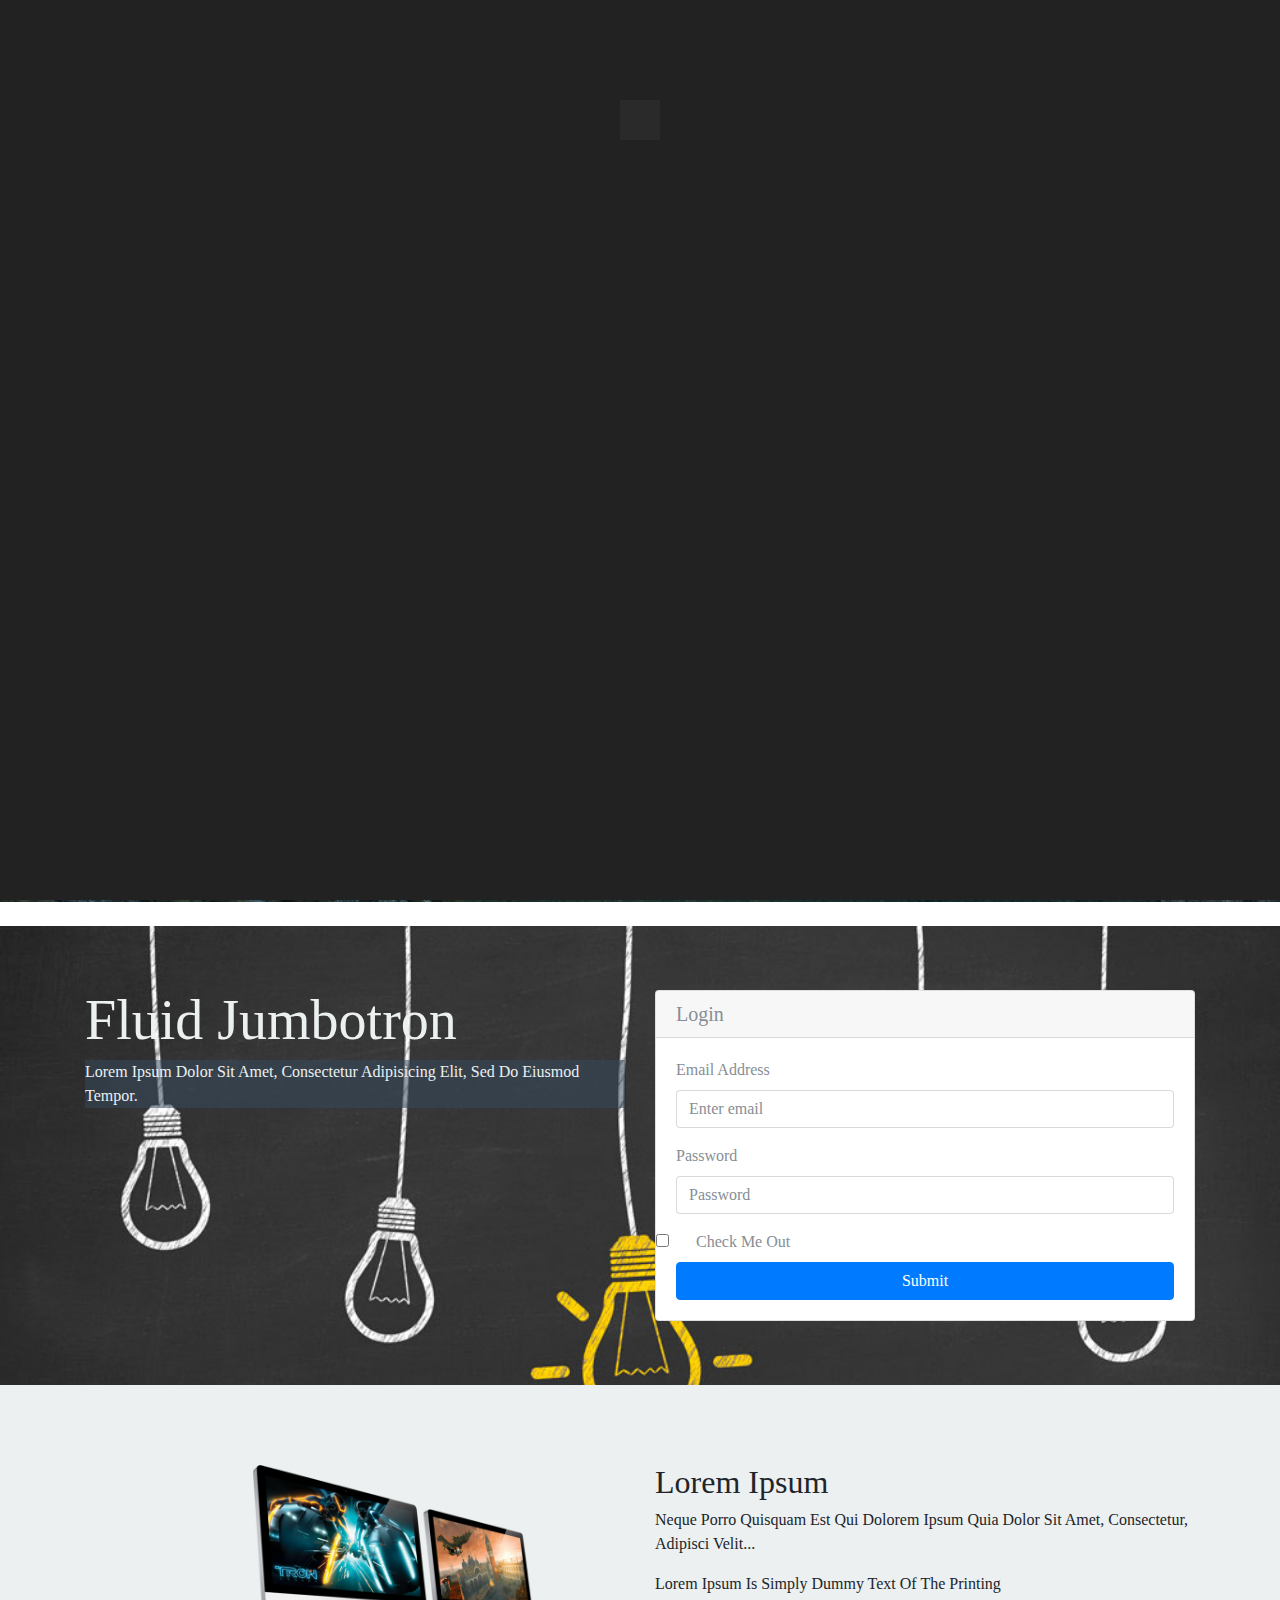
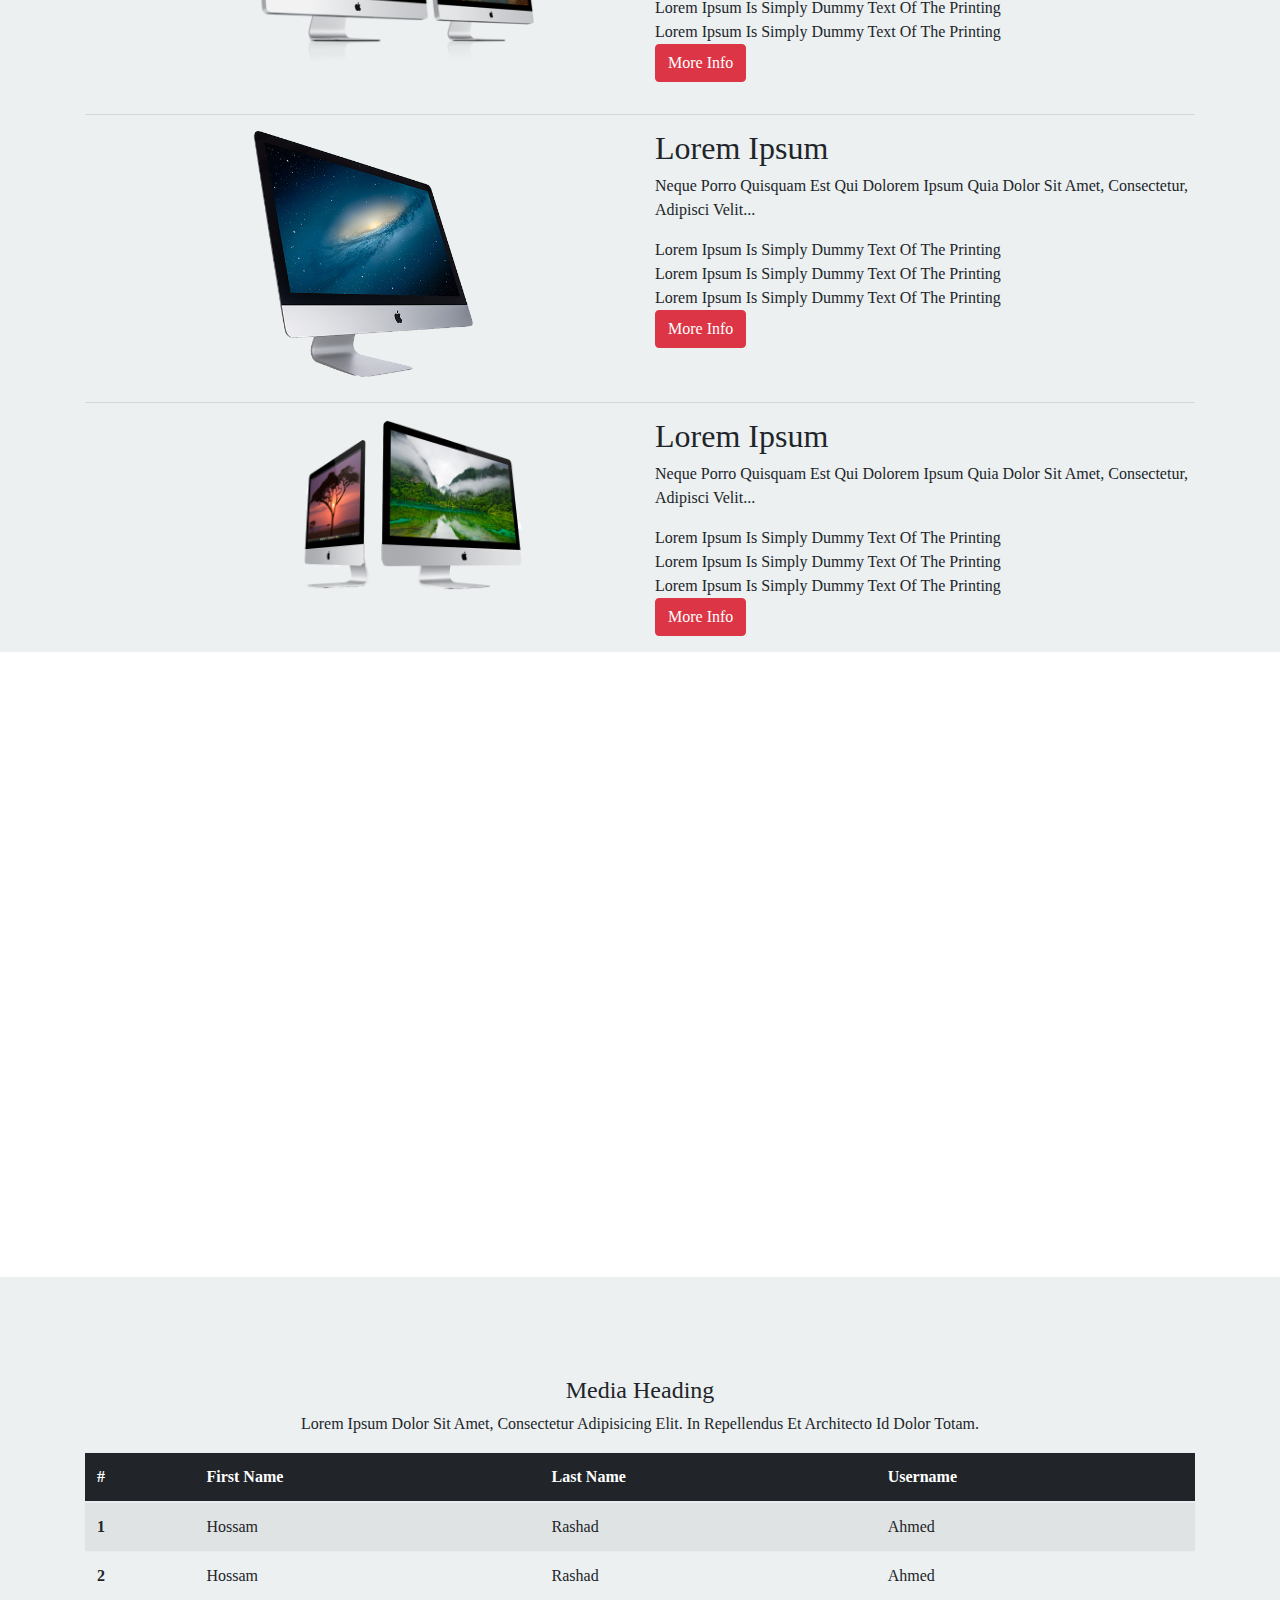
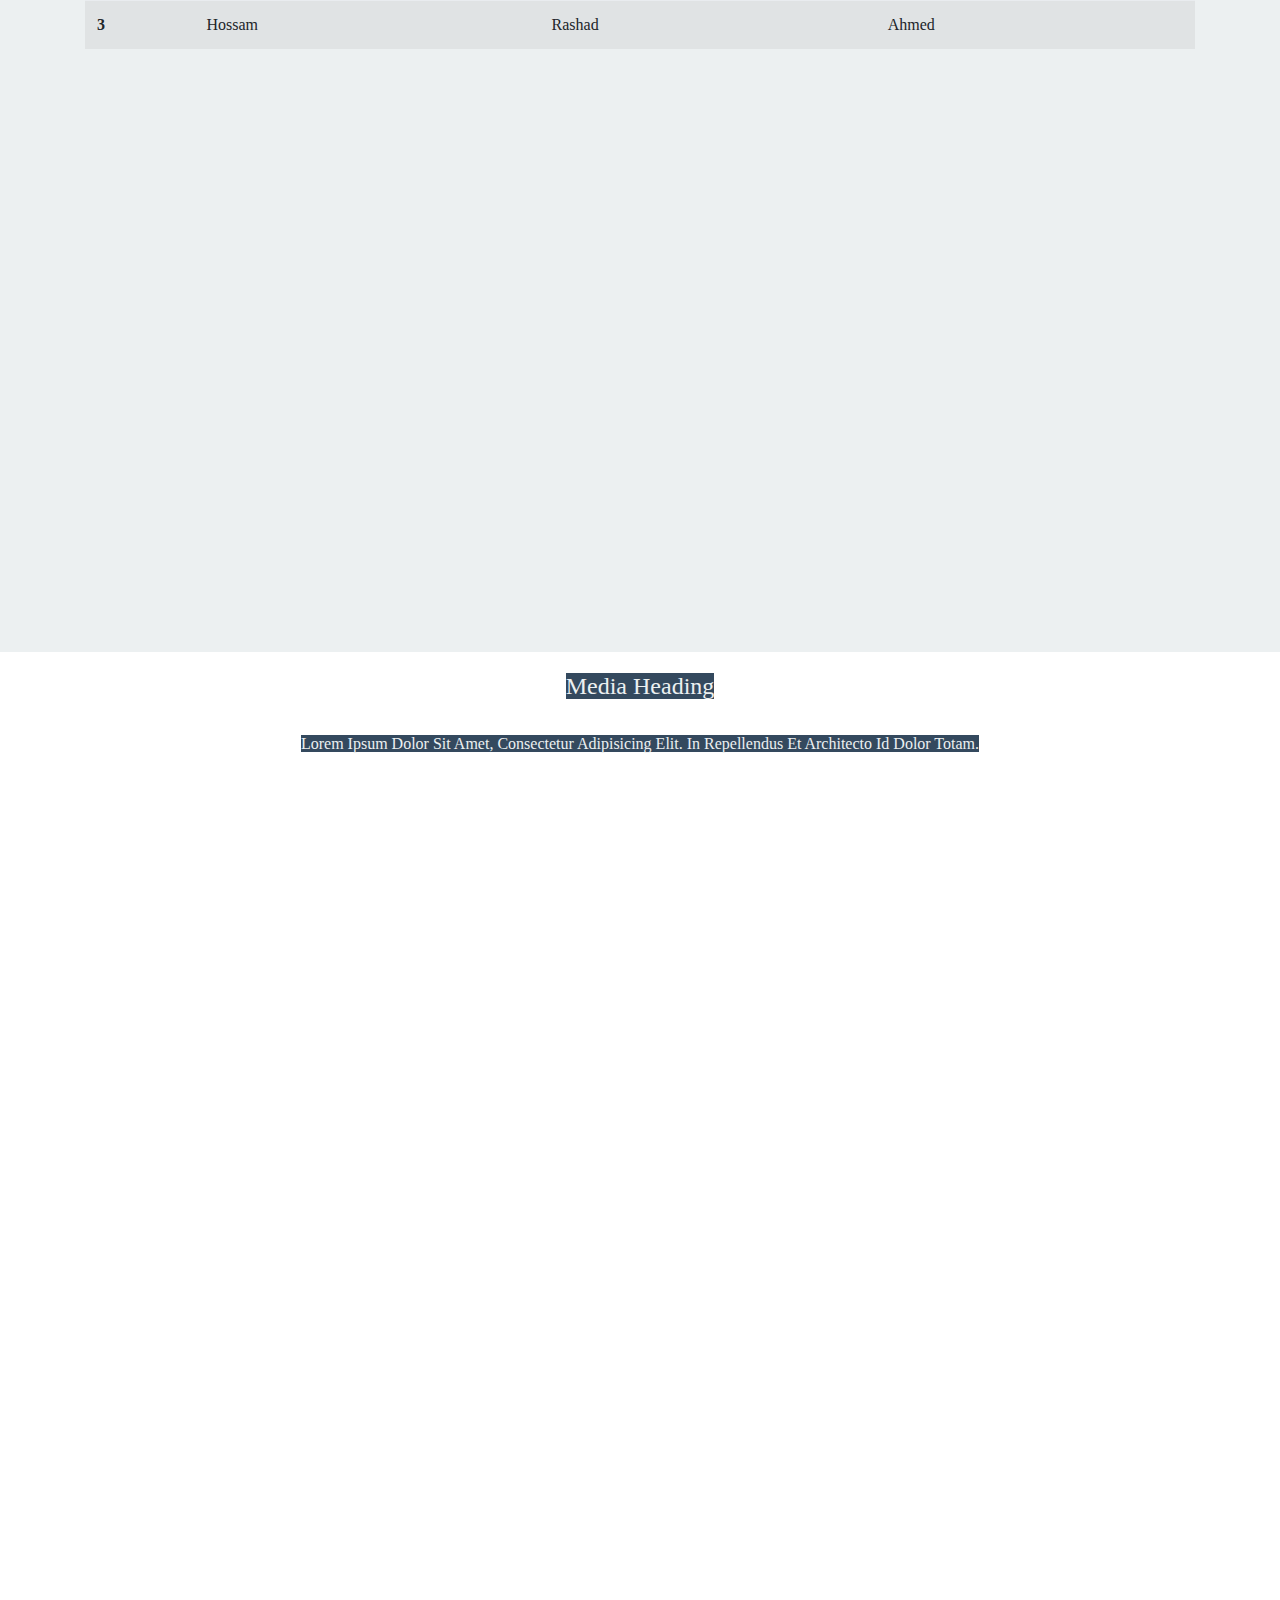
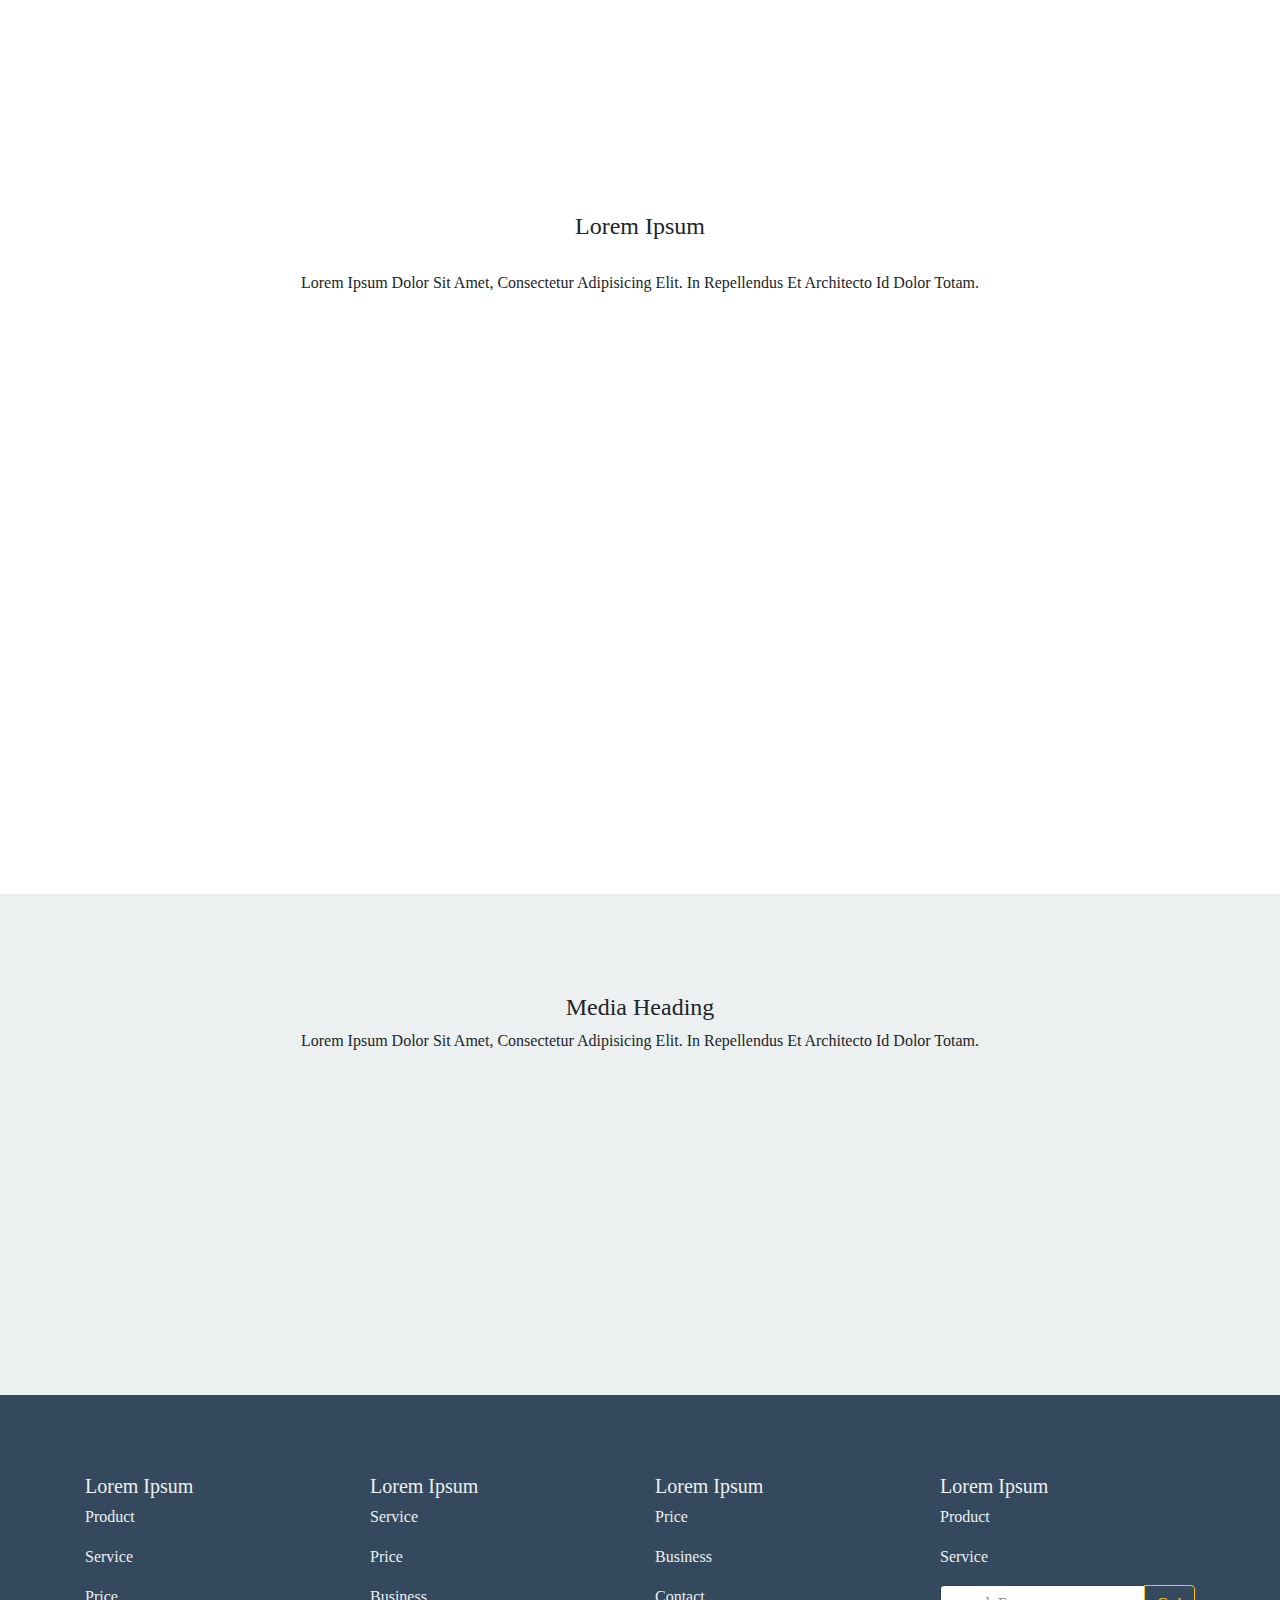
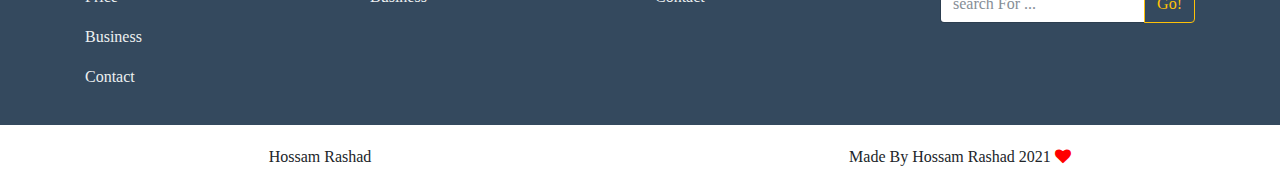
==== commit bd67f1d2: "My Bootstrap design  one" ====
--- a/index.html
+++ b/index.html
@@ -83,21 +83,21 @@
             </ol>
             <div class="carousel-inner">
                 <div class="carousel-item active">
-                    <img class="d-block w-100 windowHeight" src="static/wall/1.png" alt="First slide">
+                    <img class="d-block w-100 windowHeight" src="static/wall/1.jpg" alt="First slide">
                     <div class="carousel-caption d-none d-md-block">
                         <h5>Lorem ipsum.</h5>
                         <p>Lorem Ipsum is simply dummy text of the printing and typesetting industry.</p>
                     </div>
                 </div>
                 <div class="carousel-item">
-                    <img class="d-block w-100 windowHeight" src="static/wall/2.jpeg" alt="Second slide">
+                    <img class="d-block w-100 windowHeight" src="static/wall/2.jpg" alt="Second slide">
                     <div class="carousel-caption d-none d-md-block">
                         <h5>Lorem ipsum.</h5>
                         <p>Lorem Ipsum is simply dummy text of the printing and typesetting industry.</p>
                     </div>
                 </div>
                 <div class="carousel-item">
-                    <img class="d-block w-100 windowHeight" src="static/wall/4.jpg" alt="Third slide">
+                    <img class="d-block w-100 windowHeight" src="static/wall/3.jpg" alt="Third slide">
                     <div class="carousel-caption d-none d-md-block">
                         <h5>Lorem ipsum.</h5>
                         <p>Lorem Ipsum is simply dummy text of the printing and typesetting industry.</p>
@@ -957,6 +957,7 @@
                 }
             });
         });
+
     </script>
 
 
@@ -986,6 +987,7 @@
                 }
             });
         });
+
     </script>
 
 
@@ -1008,6 +1010,7 @@
             document.body.scrollTop = 0;
             document.documentElement.scrollTop = 0;
         }
+
     </script>
     <script src="static/nicescroll/jquery.nicescroll.min.js"></script>
     <script src="static/nicescroll/start-nice-scroll.js"></script>
@@ -1015,6 +1018,7 @@
     <script src="static/js/wow.min.js"></script>
     <script>
         new WOW().init();
+
     </script>
 
     <script src="https://cdnjs.cloudflare.com/ajax/libs/magnific-popup.js/1.1.0/jquery.magnific-popup.min.js"></script>
@@ -1031,10 +1035,13 @@
                 type: 'image'
             });
         });
+
     </script>
 
 
 
 
     <script src="static/plugin.js"></script>
-</body></html>
+</body>
+
+</html>
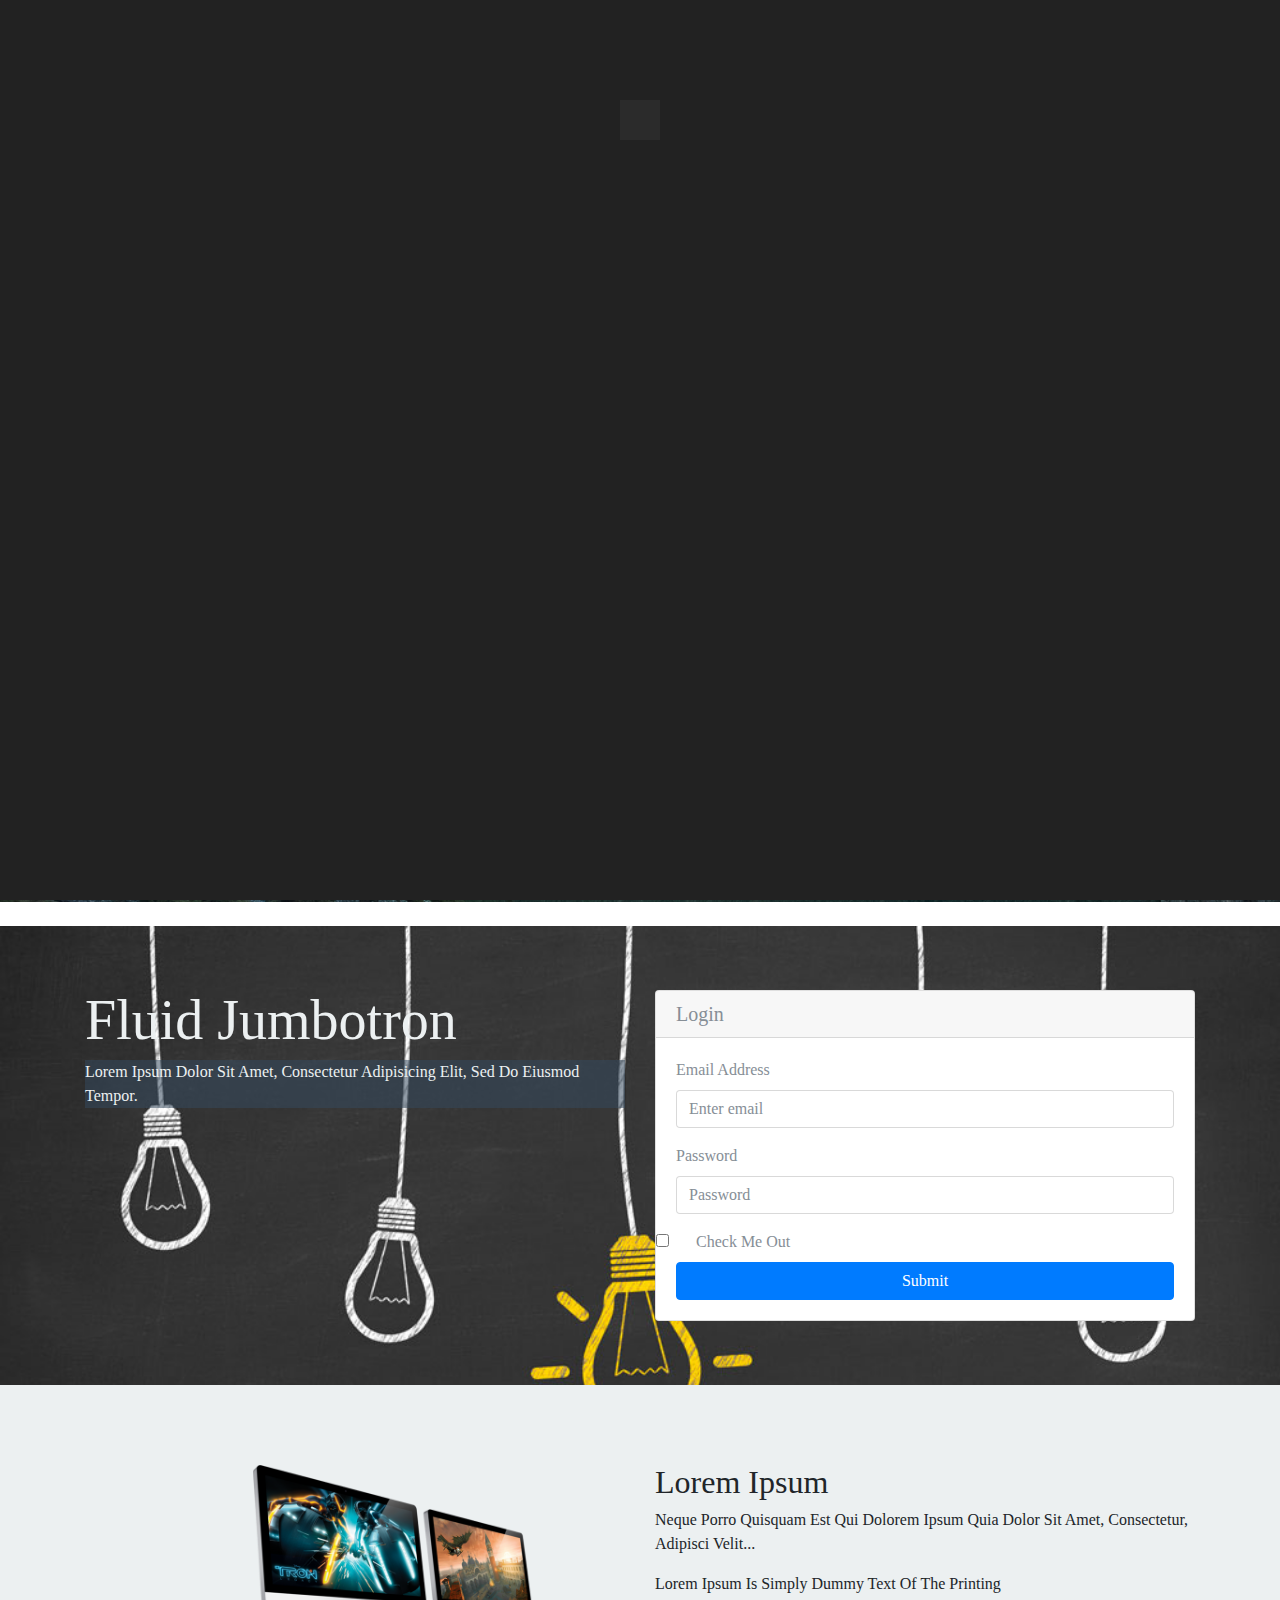
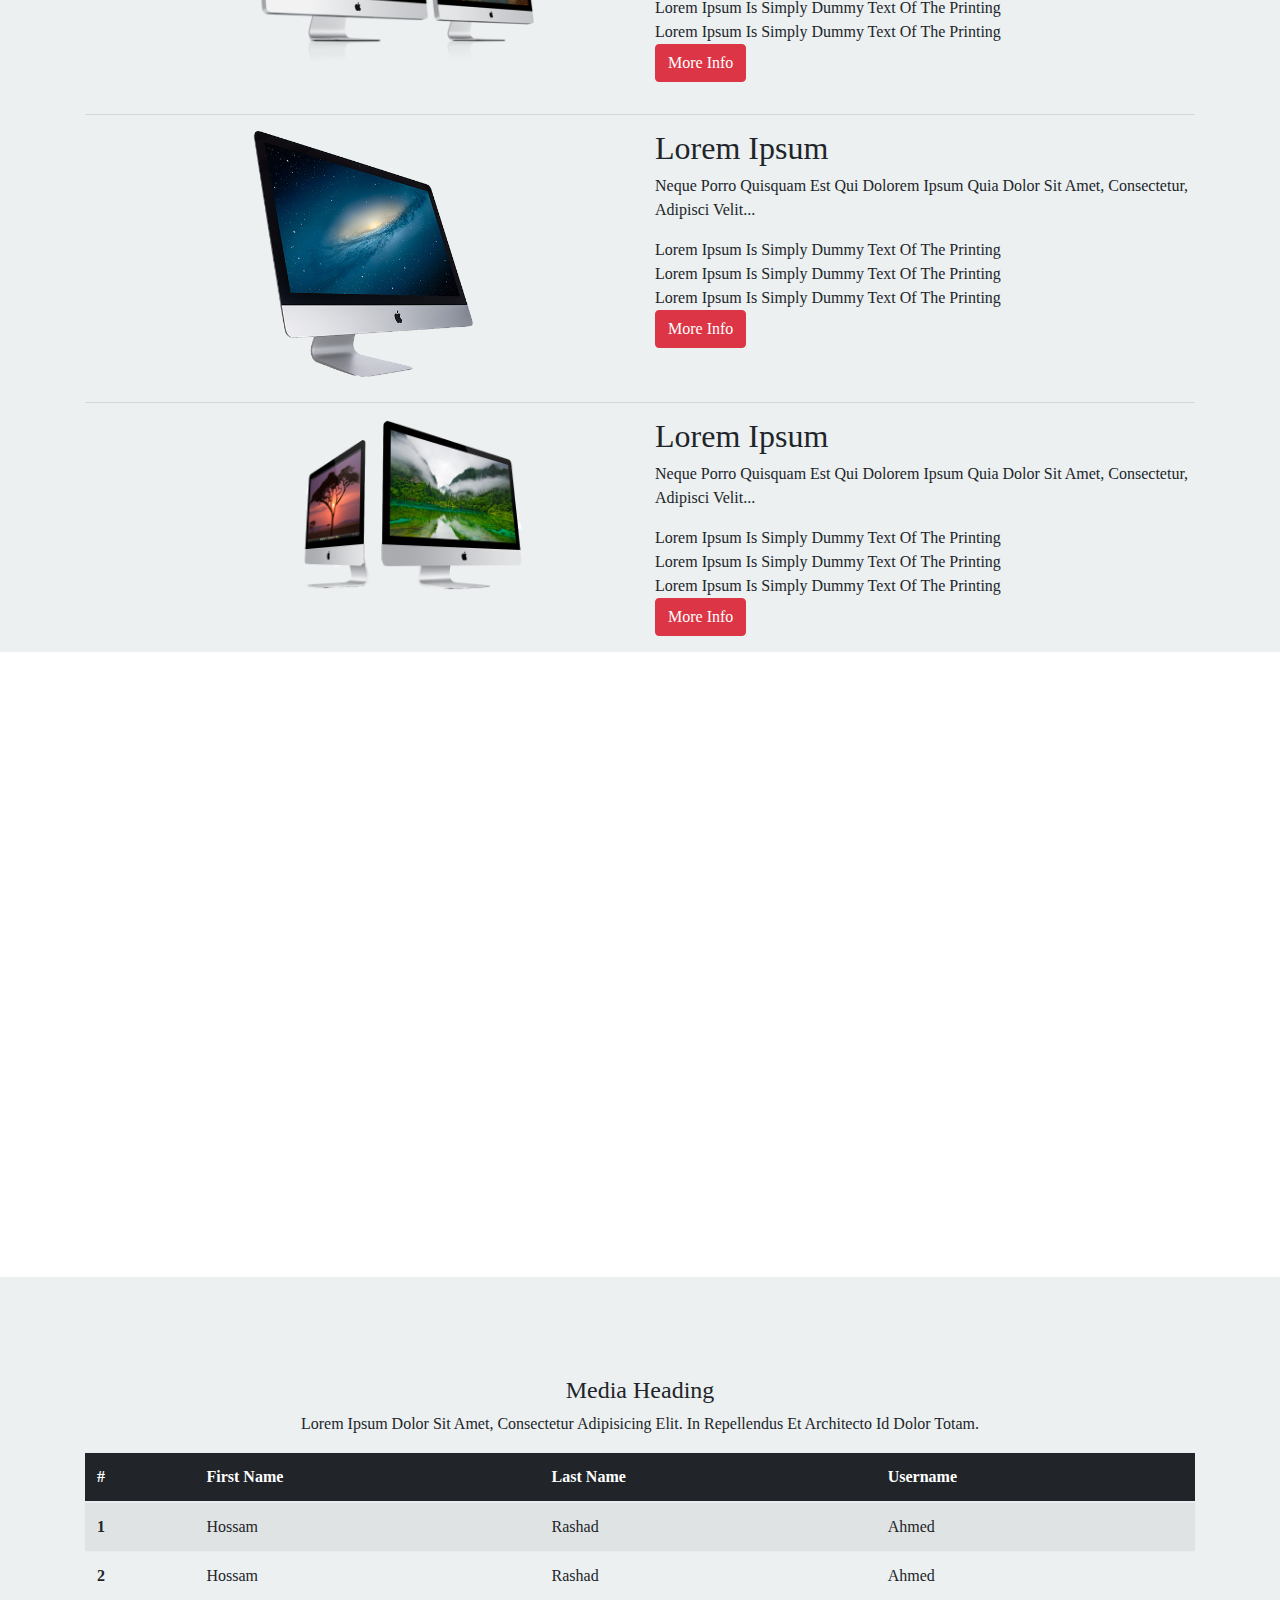
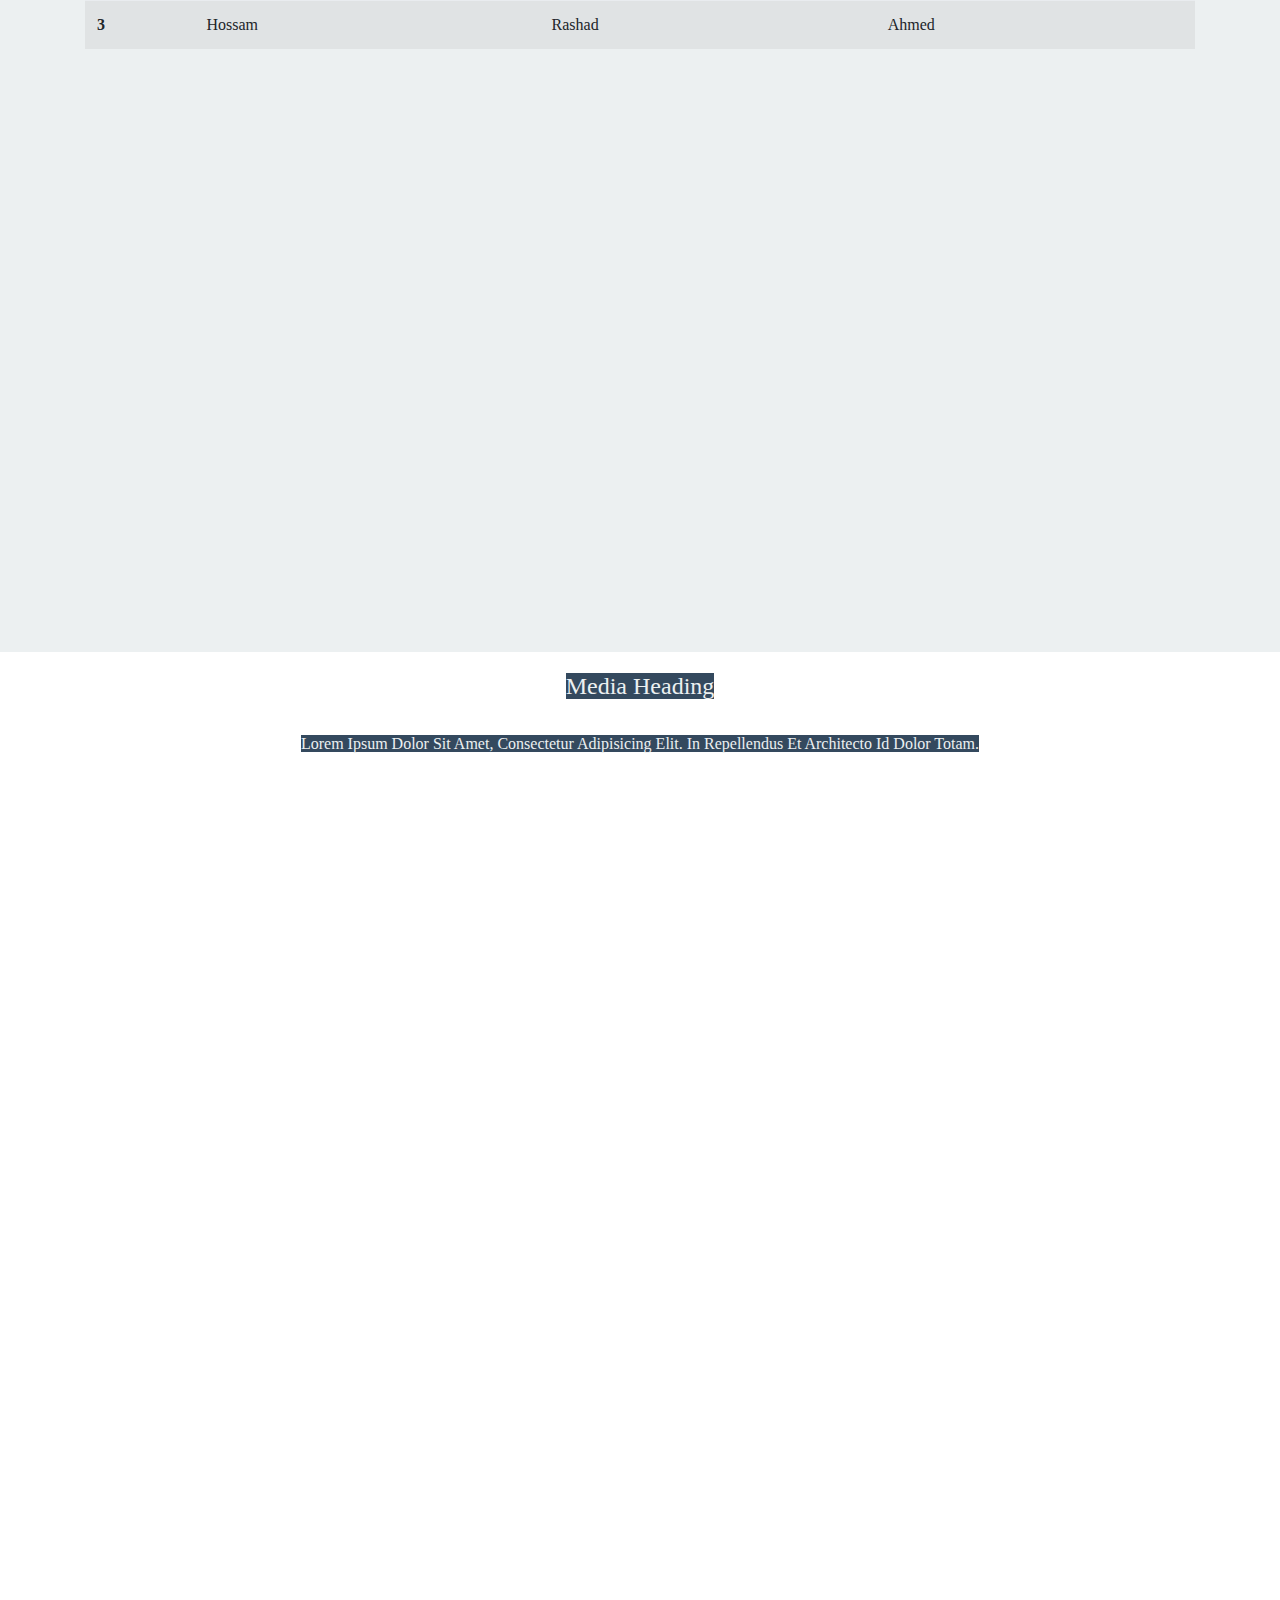
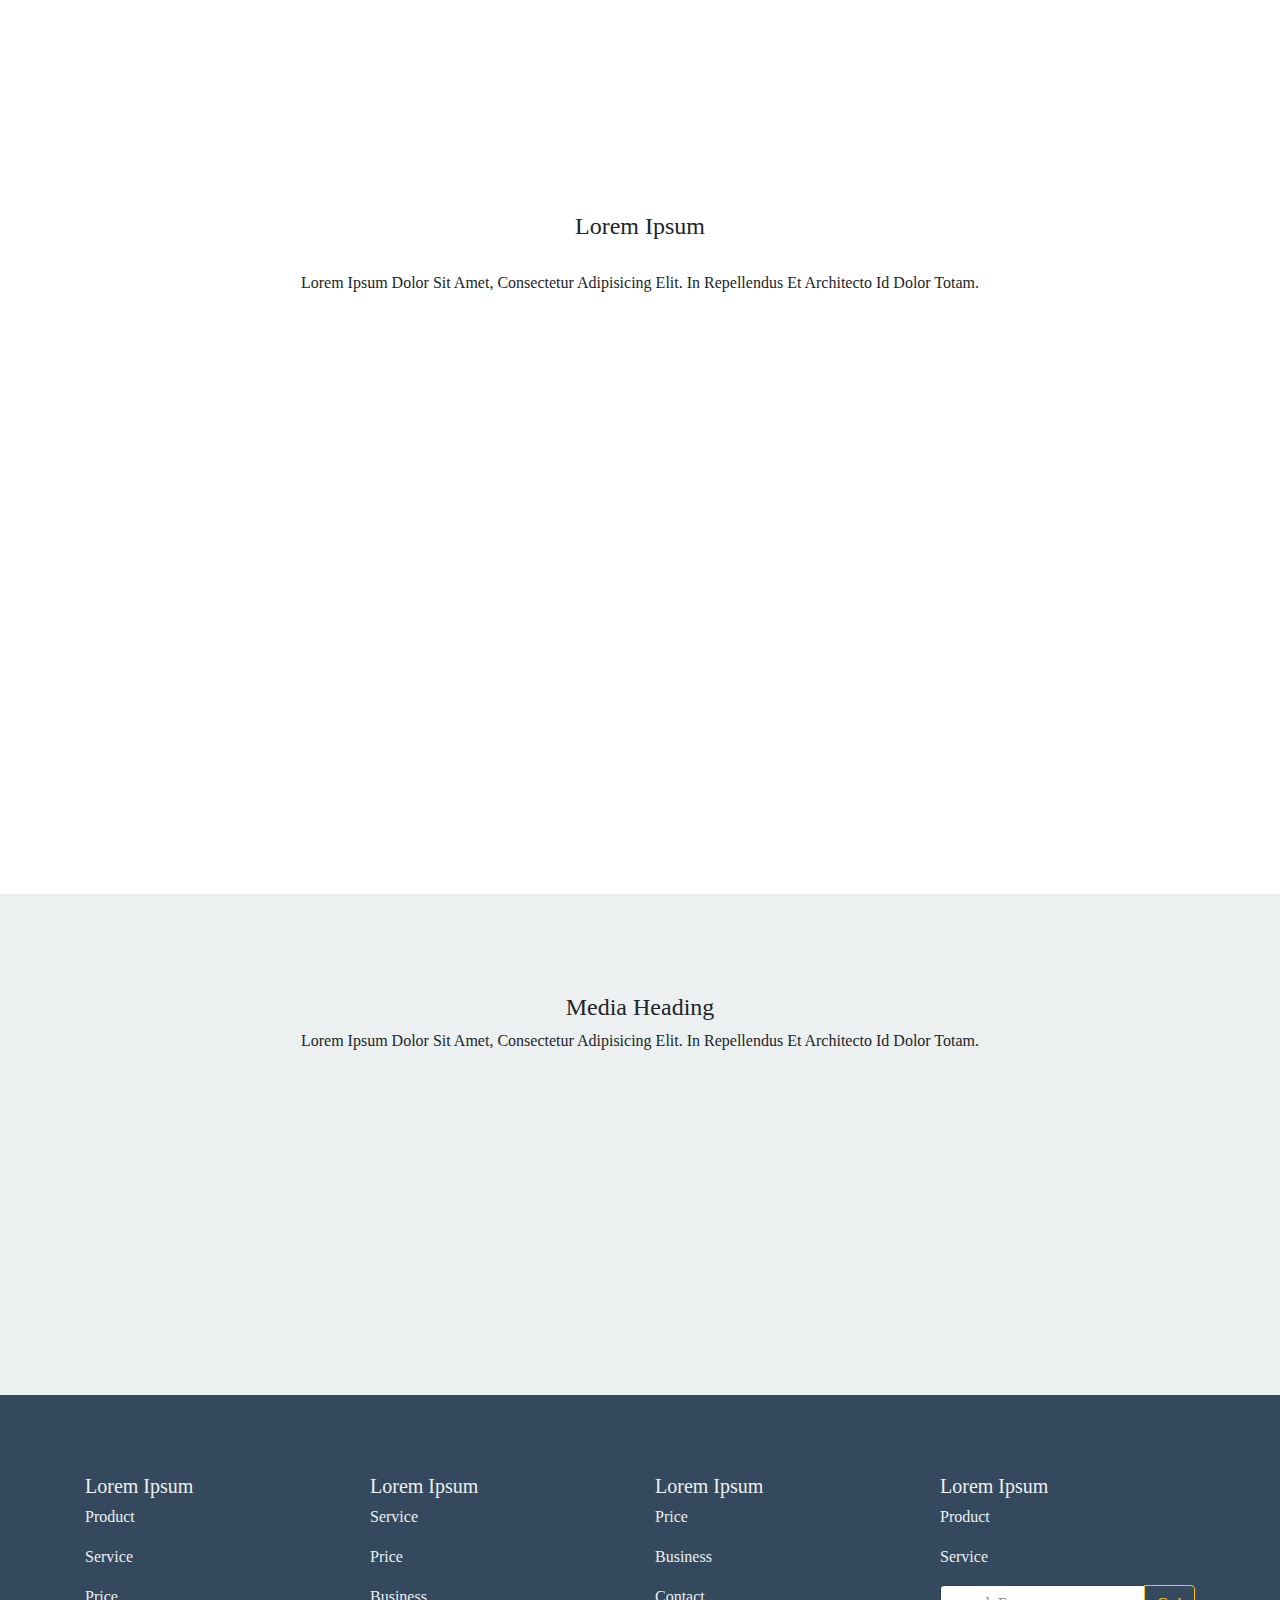
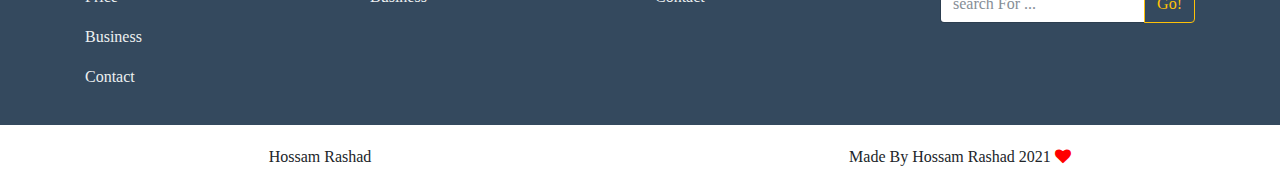
==== commit f5d3219f: "Btn lang" ====
--- a/index.html
+++ b/index.html
@@ -62,6 +62,12 @@
                     <a class="nav-link" href="#contact">contact</a>
                 </li>
             </ul>
+
+
+
+
+
+
             <form class="form-inline my-2 my-lg-0">
                 <button class="btn btn-outline-success my-2 my-sm-0" type="button" data-toggle="modal" data-target="#exampleModal">sign Up</button>
             </form>
@@ -70,10 +76,19 @@
 
     <!--end navbar-->
 
+    <!-- Start icon lang-->
+    <div class="iconLang" style="position: fixed; top: 60px;right: 18px;z-index: 99999;">
+        <button class="btn btn-info showLang"><i class="fa fa-globe"></i></button>
+        <ul class="list-unstyled toggleLang" style=" display: none;">
+            <li style="color: darksalmon;background-color: #52C6D8;width: 39px;padding: 3px;text-align: center;margin-top: 3px;margin-bottom: 3px;"><a href="index.html" style="list-style: none;text-decoration: none;color: #ffff;">En</a></li>
+            <li style="color: darksalmon;background-color: #52C6D8;width: 39px;padding: 3px;text-align: center;"><a href="index-ar.html" style="list-style: none;text-decoration: none;color: #ffff;">Ar</a></li>
+        </ul>
+    </div>
+    <!-- End iconLang-->
 
     <!-- Start slider-->
 
-    <article id="myinfo1" class="margin-t-70">
+    <article id=" myinfo1" class="margin-t-70">
         <div id="carouselExampleIndicators" class="carousel slide" data-ride="carousel">
 
             <ol class="carousel-indicators">
@@ -957,7 +972,6 @@
                 }
             });
         });
-
     </script>
 
 
@@ -987,7 +1001,6 @@
                 }
             });
         });
-
     </script>
 
 
@@ -1010,7 +1023,6 @@
             document.body.scrollTop = 0;
             document.documentElement.scrollTop = 0;
         }
-
     </script>
     <script src="static/nicescroll/jquery.nicescroll.min.js"></script>
     <script src="static/nicescroll/start-nice-scroll.js"></script>
@@ -1018,7 +1030,6 @@
     <script src="static/js/wow.min.js"></script>
     <script>
         new WOW().init();
-
     </script>
 
     <script src="https://cdnjs.cloudflare.com/ajax/libs/magnific-popup.js/1.1.0/jquery.magnific-popup.min.js"></script>
@@ -1035,13 +1046,10 @@
                 type: 'image'
             });
         });
-
     </script>
 
 
 
 
     <script src="static/plugin.js"></script>
-</body>
-
-</html>
+</body></html>
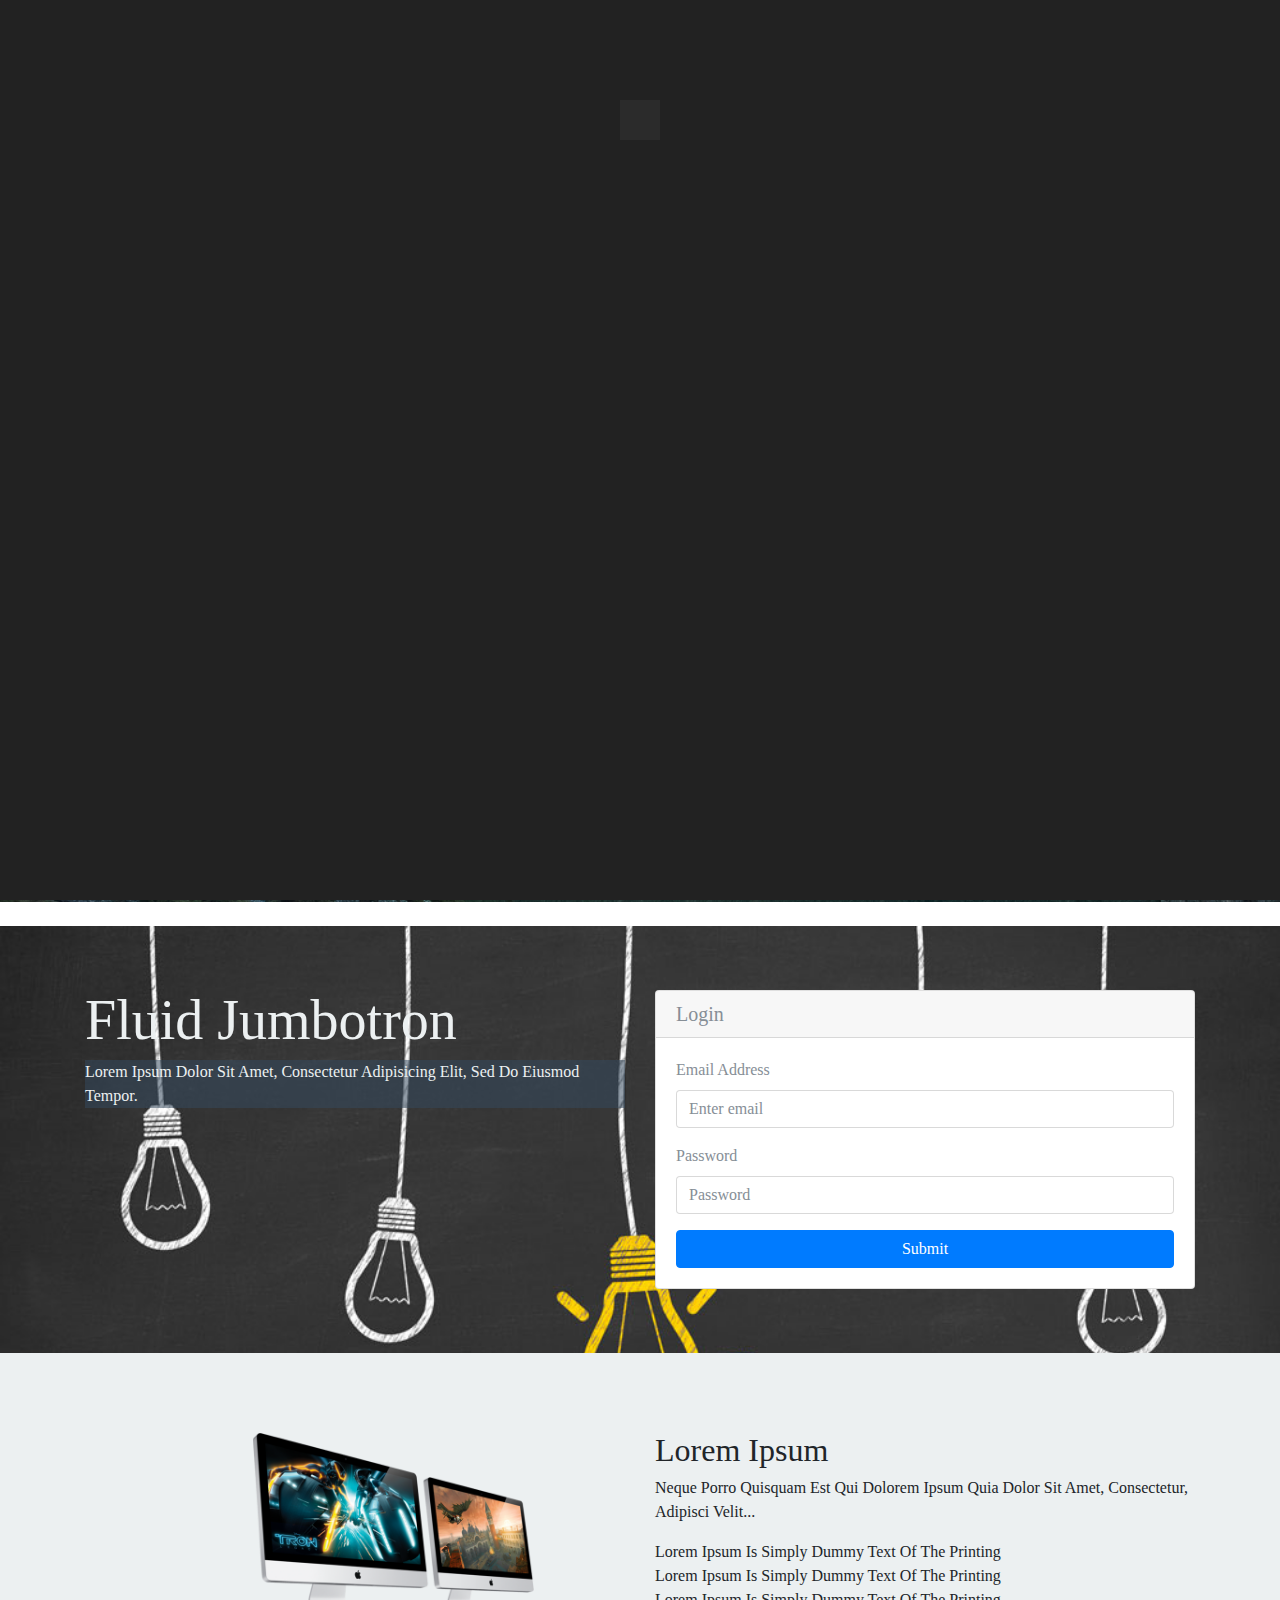
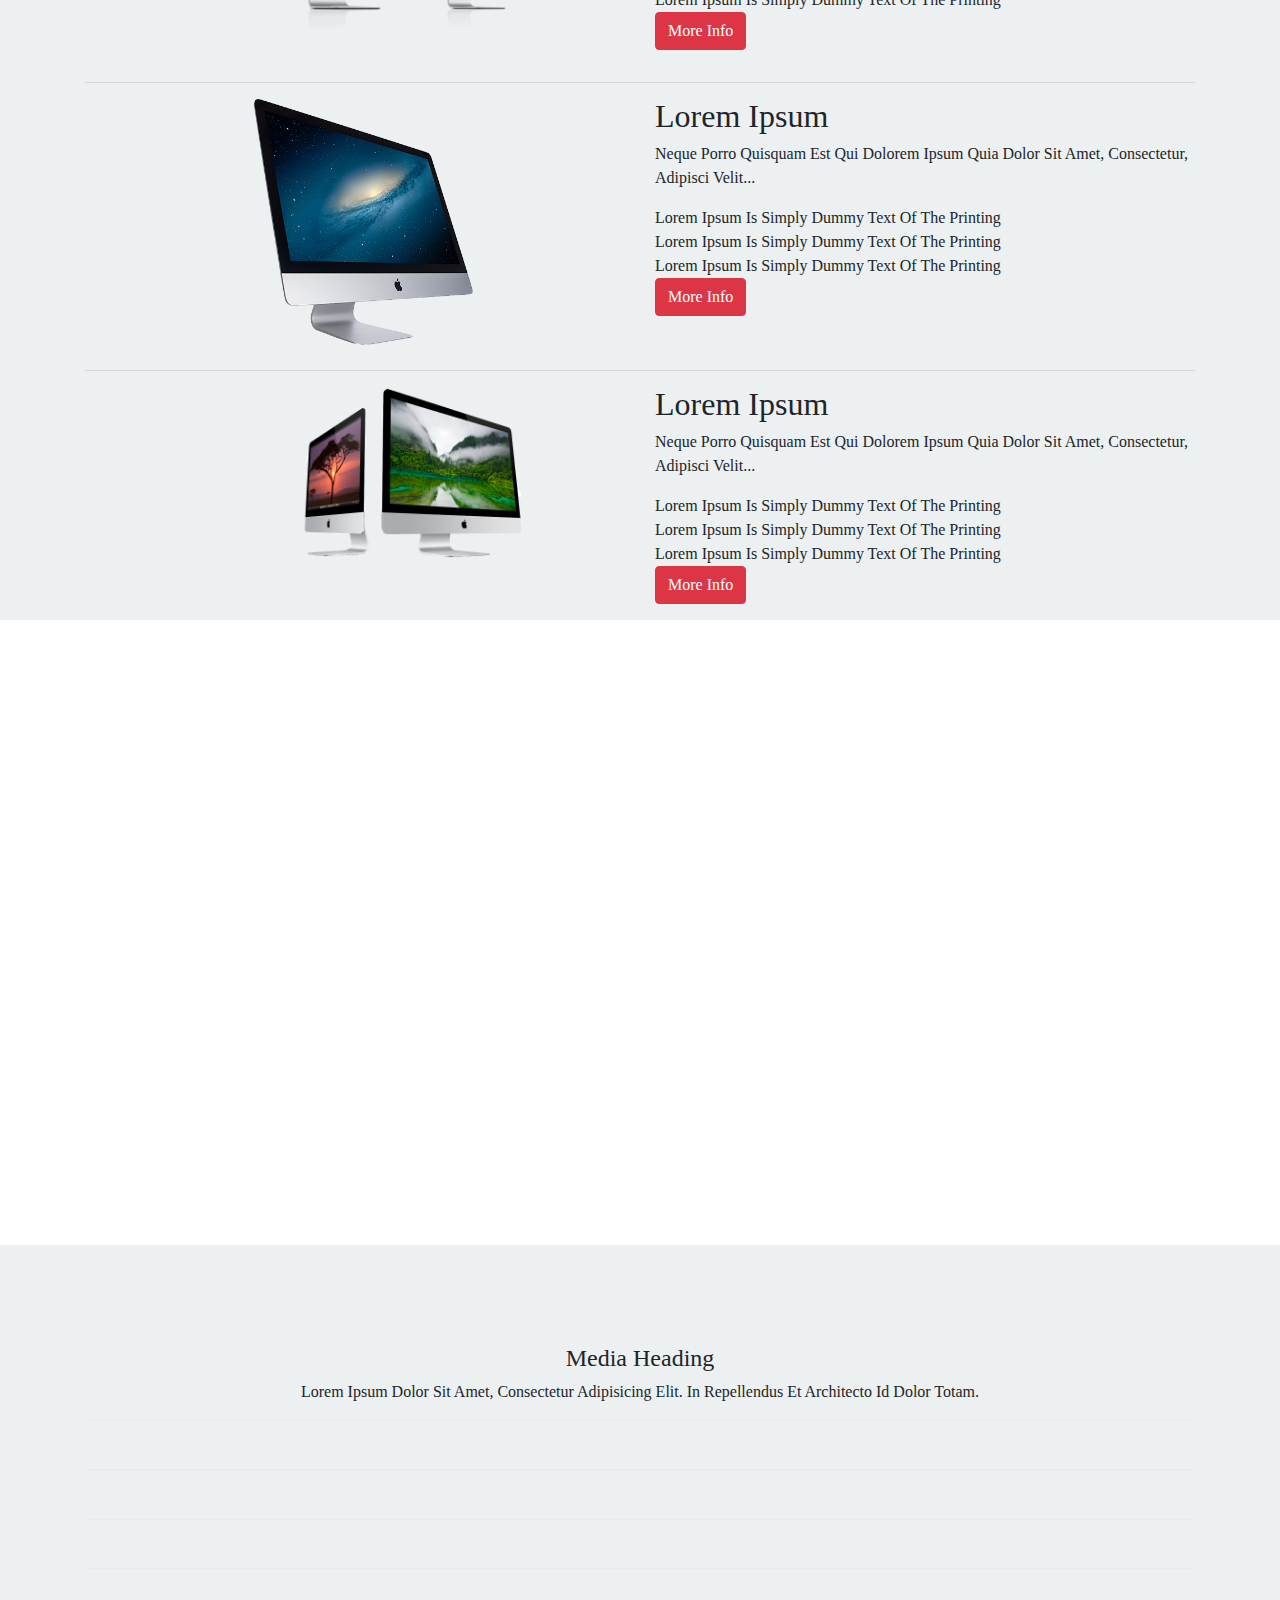
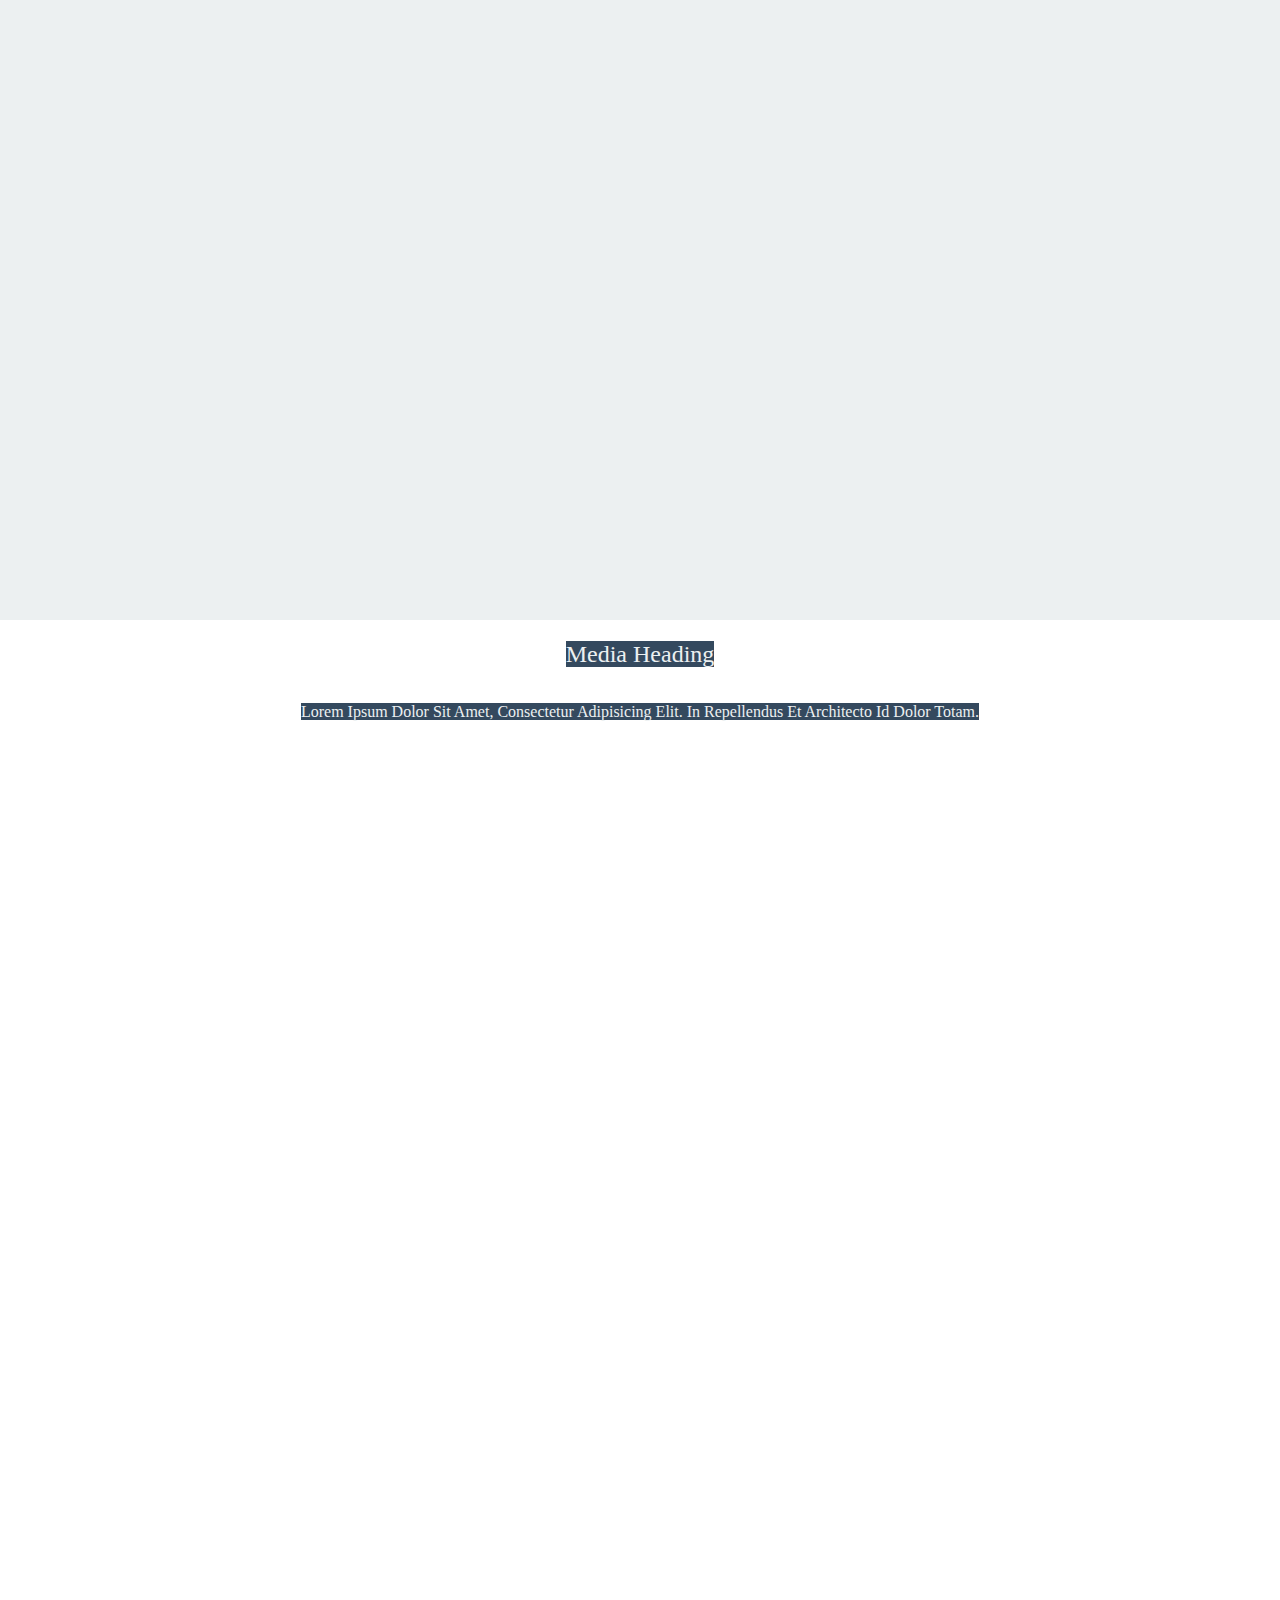
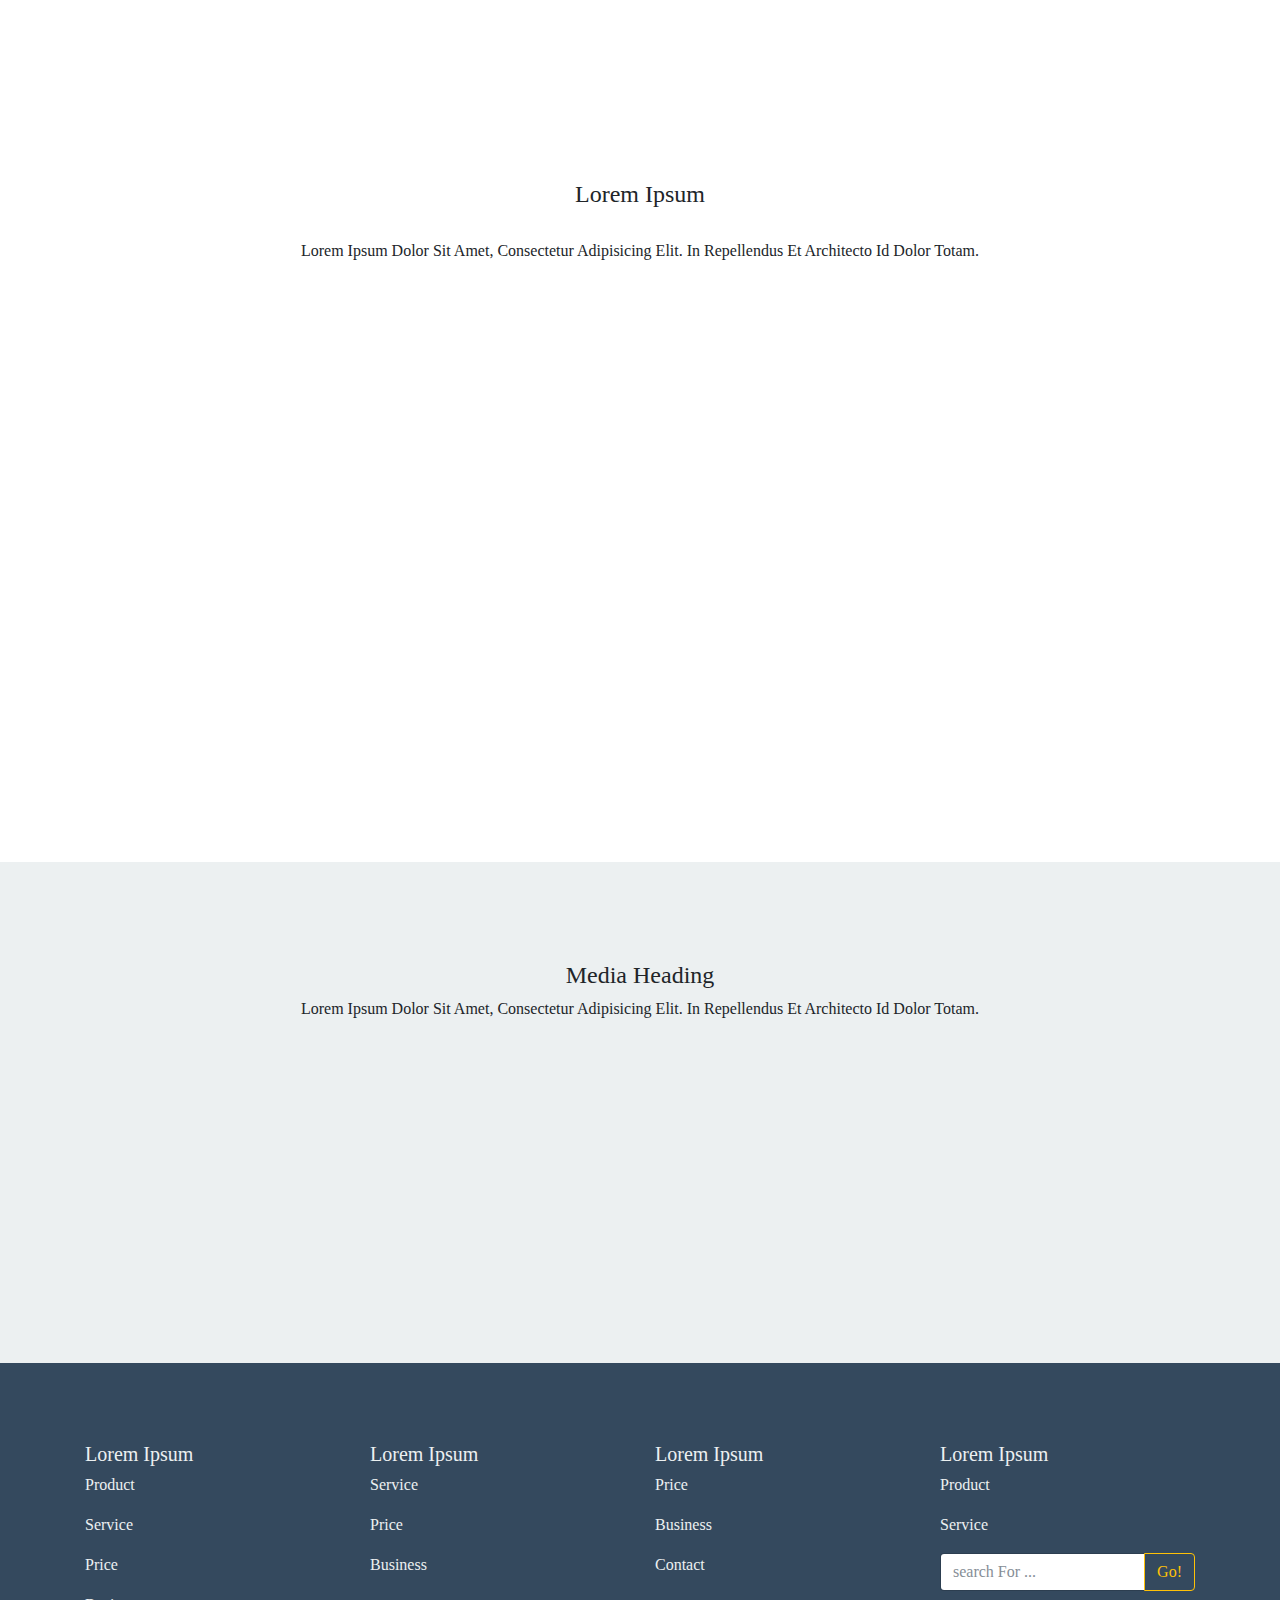
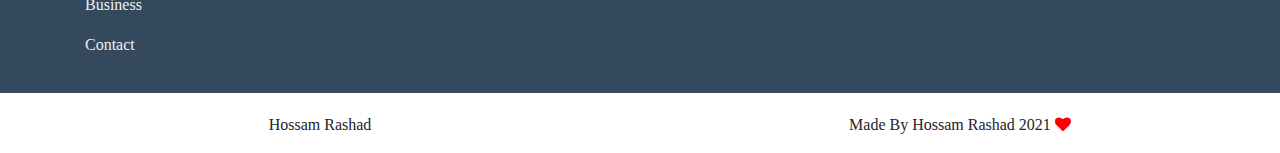
==== commit a02d02a3: "End Add" ====
--- a/index.html
+++ b/index.html
@@ -159,10 +159,6 @@
                                         <label for="exampleInputPassword1 " class="myfontColor">Password</label>
                                         <input type="password" class="form-control" id="exampleInputPassword1" placeholder="Password">
                                     </div>
-                                    <div class="form-check">
-                                        <input type="checkbox" class="form-check-input" id="exampleCheck1">
-                                        <label class="form-check-label myfontColor" for="exampleCheck1">Check me out</label>
-                                    </div>
                                     <button type="submit" class="btn btn-primary btn-block">Submit</button>
                                 </form>
 
@@ -304,7 +300,7 @@
 
 
             <table class="table table-striped ">
-                <thead class="thead-inverse">
+                <thead class="thead-inverse wow fadeInDown" data-wow-duration="1s" data-wow-offset="100">
                     <tr>
                         <th scope="col">#</th>
                         <th scope="col">First Name</th>
@@ -313,19 +309,19 @@
                     </tr>
                 </thead>
                 <tbody>
-                    <tr>
+                    <tr class="wow fadeInUp" data-wow-duration="1s" data-wow-offset="100">
                         <th scope="row">1</th>
                         <td>hossam</td>
                         <td>rashad</td>
                         <td>ahmed</td>
                     </tr>
-                    <tr>
+                    <tr class="wow bounceInLeft" data-wow-duration="1s" data-wow-offset="100">
                         <th scope="row">2</th>
                         <td>hossam</td>
                         <td>rashad</td>
                         <td>ahmed</td>
                     </tr>
-                    <tr>
+                    <tr class="wow bounceInRight" data-wow-duration="1s" data-wow-offset="100">
                         <th scope="row">3</th>
                         <td>hossam</td>
                         <td>rashad</td>
